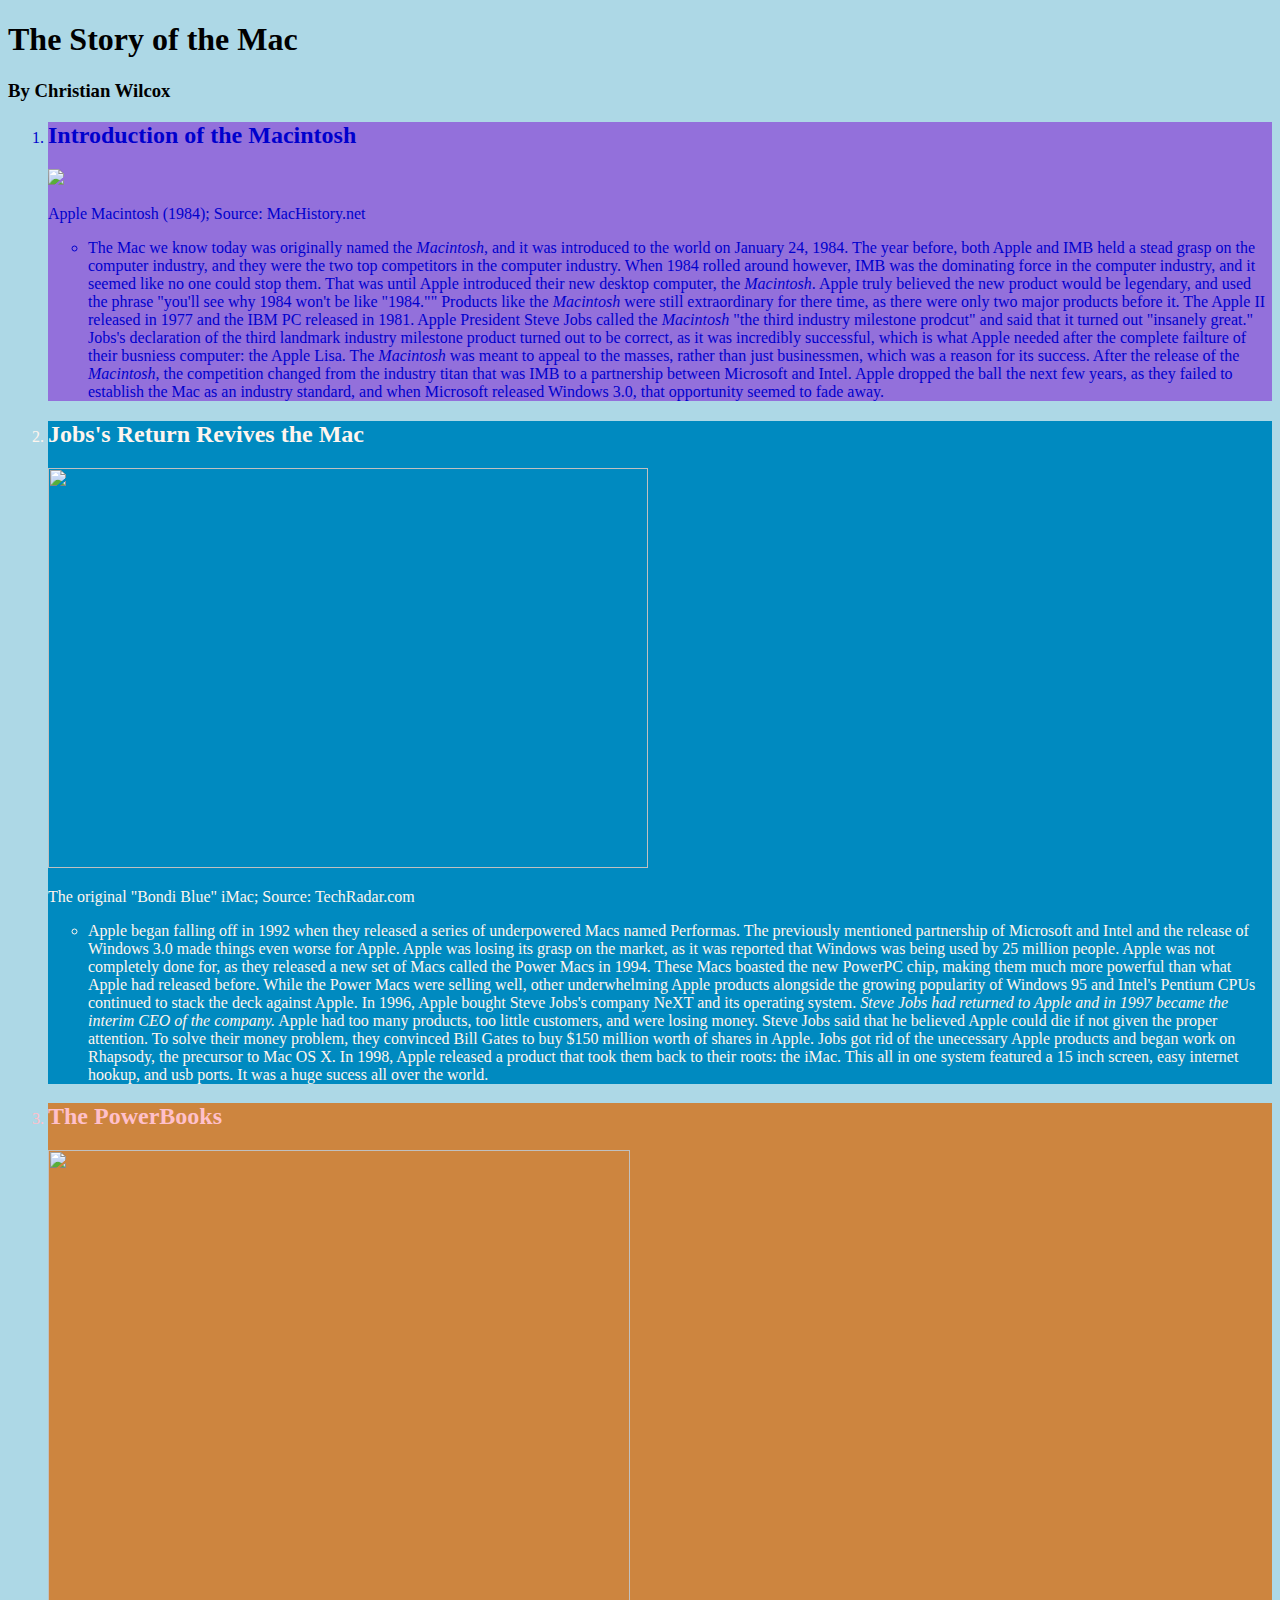
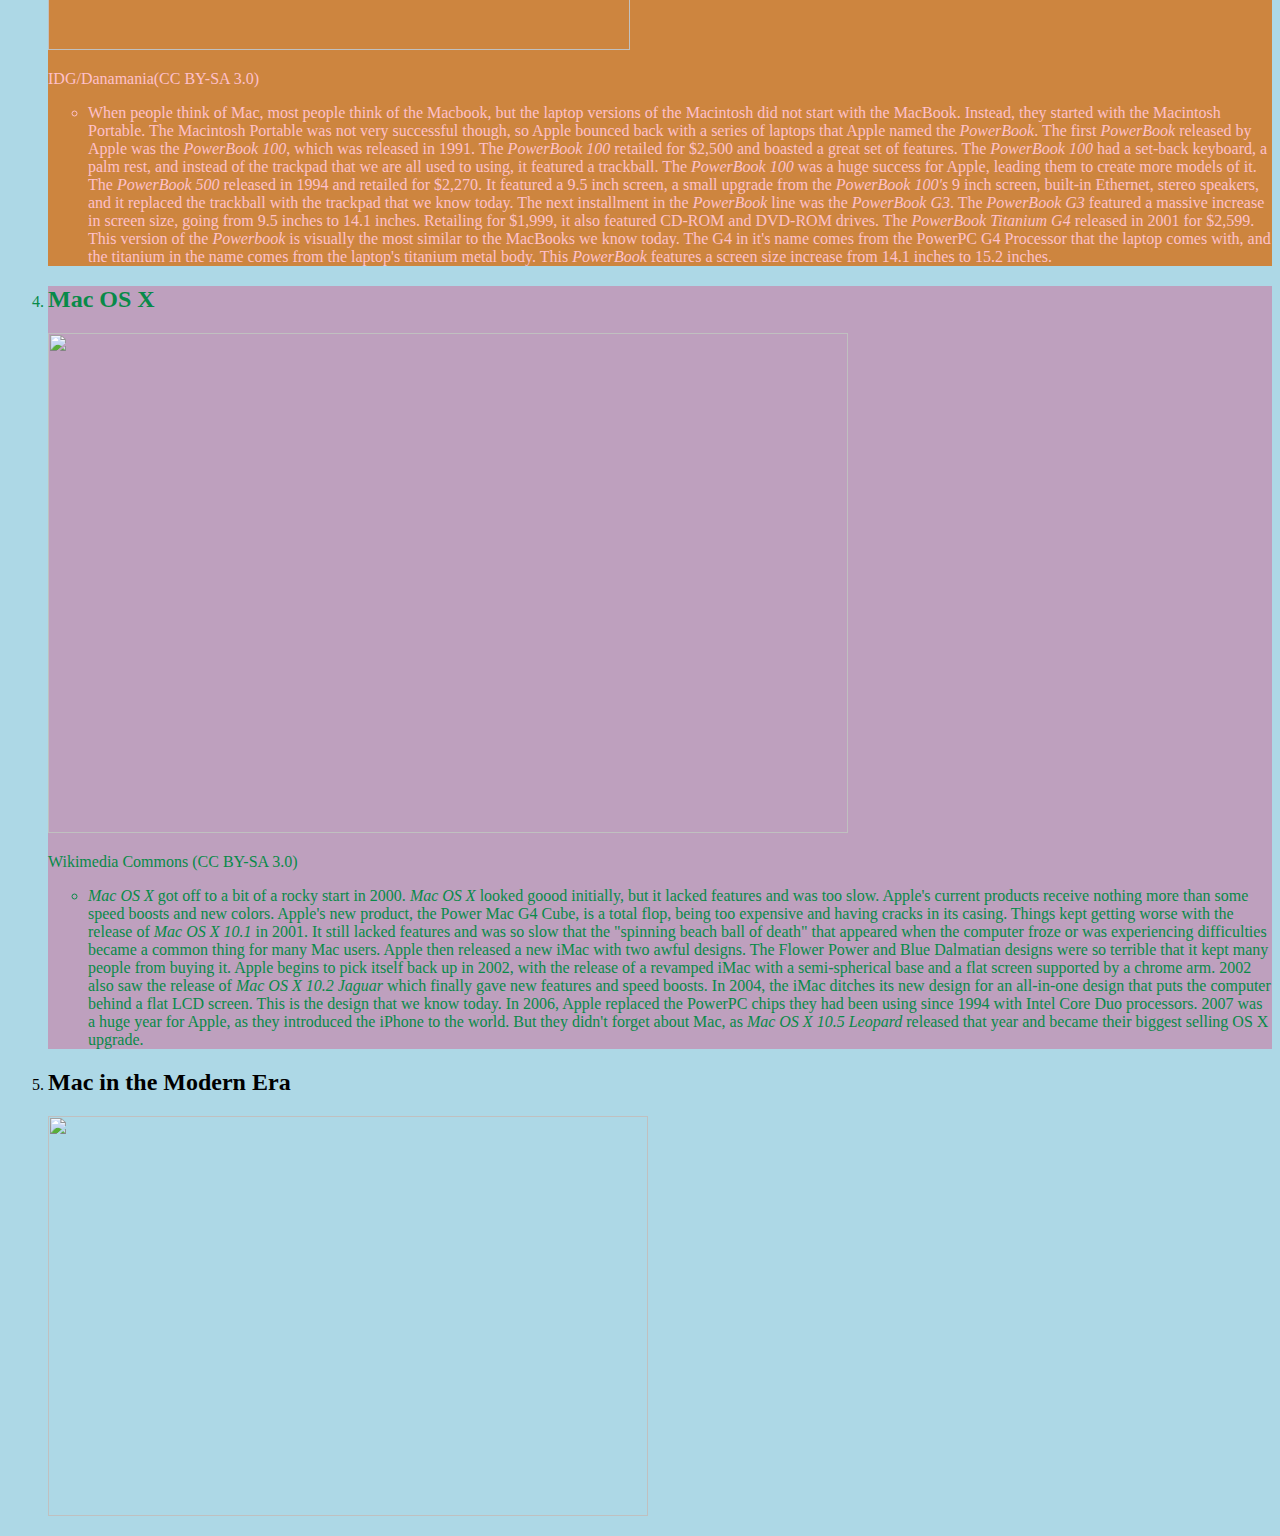
==== index.html @ 3318f7c2 "added h2 tag and image with hyperlink" ====
<!DOCTYPE html>
<html lang="en">

<head>
    <meta charset="UTF-8">
    <meta name="viewport" content="width=device-width, initial-scale=1.0">
    <title>The Story of the Mac</title>
    <style>
        body {
            background-color: lightblue;
        }

        #intro {
            color: mediumblue;
            background-color: mediumpurple;
        }

        #powerbook {
            color: pink;
            background-color: peru;
        }

        #revive {
            color: seashell;
            background-color: rgb(0, 138, 192);
        }

        #OS {
            color:rgb(8, 138, 73);
            background-color: rgb(190, 160, 190);
        }
    </style>
</head>

<body>
    <h1>The Story of the Mac</h1>
    <h3>By Christian Wilcox</h3>
    <ol>
        <li id="intro">
            <h2>Introduction of the Macintosh</h2>
            <a href="https://www.mac-history.net/top/2020-02-10/the-history-of-the-apple-macintosh">
                <img
                    src="https://cdn.shortpixel.ai/client/to_avif,q_lossy,ret_img,w_580/https://www.mac-history.net/wp-content/uploads/2011/01/retouchphoto_apple_macintosh_1984_high_res_clean1-580x386.jpg">
            </a>
            <p>Apple Macintosh (1984); Source: MacHistory.net</p>
            <ul>
                <li>The Mac we know today was originally named the <i>Macintosh</i>, and it was introduced to the world
                    on January 24, 1984. The year before, both Apple and IMB held a stead grasp on the computer
                    industry, and they were the two top competitors in the computer industry. When 1984 rolled around
                    however, IMB was the dominating force in the computer industry, and it seemed like no one could stop
                    them. That was until Apple introduced their new desktop computer, the <i>Macintosh</i>. Apple truly
                    believed the new product would be legendary, and used the phrase "you'll see why 1984 won't be like
                    "1984."" Products like the <i>Macintosh</i> were still extraordinary for there time, as there were
                    only two major products before it. The Apple II released in 1977 and the IBM PC released in 1981.
                    Apple President Steve Jobs called the <i>Macintosh</i> "the third industry milestone prodcut" and
                    said that it turned out "insanely great." Jobs's declaration of the third landmark industry
                    milestone product turned out to be correct, as it was incredibly successful, which is what Apple
                    needed after the complete failture of their busniess computer: the Apple Lisa. The <i>Macintosh</i>
                    was meant to appeal to the masses, rather than just businessmen, which was a reason for its success.
                    After the release of the <i>Macintosh</i>, the competition changed from the industry titan that was
                    IMB to a partnership between Microsoft and Intel. Apple dropped the ball the next few years, as they
                    failed to establish the Mac as an industry standard, and when Microsoft released Windows 3.0, that
                    opportunity seemed to fade away.</li>
            </ul>
        </li>
        <li id="revive">
            <h2>Jobs's Return Revives the Mac</h2>
            <a href="https://www.techradar.com/news/mac-in-time-35-years-of-apples-legendary-pc">
                <img src="https://cdn.mos.cms.futurecdn.net/5ab286d5d02fc5509d9a3ec2c31573cb-970-80.jpg.webp"
                    height="400px" width="600px">
            </a>
            <p>The original "Bondi Blue" iMac; Source: TechRadar.com</p>
            <ul>
                <li>Apple began falling off in 1992 when they released a series of underpowered Macs named Performas.
                    The previously mentioned partnership of Microsoft and Intel and the release of Windows 3.0 made
                    things even worse for Apple. Apple was losing its grasp on the market, as it was reported that
                    Windows was being used by 25 million people. Apple was not completely done for, as they released a
                    new set of Macs called the Power Macs in 1994. These Macs boasted the new PowerPC chip, making them
                    much more powerful than what Apple had released before. While the Power Macs were selling well,
                    other underwhelming Apple products alongside the growing popularity of Windows 95 and Intel's
                    Pentium CPUs continued to stack the deck against Apple. In 1996, Apple bought Steve Jobs's company
                    NeXT and its operating system. <i>Steve Jobs had returned to Apple and in 1997 became the interim
                    CEO of the company.</i> Apple had too many products, too little customers, and were losing
                    money. Steve Jobs said that he believed Apple could die if not given the proper attention. To solve
                    their money problem, they convinced Bill Gates to buy $150 million worth of shares in Apple. Jobs
                    got rid of the unecessary Apple products and began work on Rhapsody, the precursor to Mac OS X. In
                    1998, Apple released a product that took them back to their roots: the iMac. This all in one system
                    featured a 15 inch screen, easy internet hookup, and usb ports. It was a huge sucess all over the
                    world.</li>
            </ul>
        </li>
        <li id="powerbook">
            <h2>The PowerBooks</h2>
            <a href="https://www.computerworld.com/article/3157371/the-evolution-of-the-macbook.html#slide2">
                <img src="https://upload.wikimedia.org/wikipedia/commons/thumb/5/58/Powerbook_100_pose.jpg/649px-Powerbook_100_pose.jpg"
                    height="500px" width="582px">
            </a>
            <p>IDG/Danamania(CC BY-SA 3.0)</p>
            <ul>
                <li>When people think of Mac, most people think of the Macbook, but the laptop versions of the Macintosh
                    did not start with the MacBook. Instead, they started with the Macintosh Portable. The Macintosh
                    Portable was not very successful though, so Apple bounced back with a series of laptops that Apple
                    named the <i>PowerBook</i>. The first <i>PowerBook</i> released by Apple was the <i>PowerBook
                    100</i>, which was released in 1991. The <i>PowerBook 100</i> retailed for $2,500 and boasted a
                    great set of features. The <i>PowerBook 100</i> had a set-back keyboard, a palm rest, and instead of
                    the trackpad that we are all used to using, it featured a trackball. The <i>PowerBook 100</i> was a
                    huge success for Apple, leading them to create more models of it. The <i>PowerBook 500</i> released
                    in 1994 and retailed for $2,270. It featured a 9.5 inch screen, a small upgrade from the
                    <i>PowerBook 100's</i> 9 inch screen, built-in Ethernet, stereo speakers, and it replaced the
                    trackball with the trackpad that we know today. The next installment in the <i>PowerBook</i> line
                    was the <i>PowerBook G3</i>. The <i>PowerBook G3</i> featured a massive increase in screen size,
                    going from 9.5 inches to 14.1 inches. Retailing for $1,999, it also featured CD-ROM and DVD-ROM
                    drives. The <i>PowerBook Titanium G4</i> released in 2001 for $2,599. This version of the
                    <i>Powerbook</i> is visually the most similar to the MacBooks we know today. The G4 in it's name
                    comes from the PowerPC G4 Processor that the laptop comes with, and the titanium in the name comes
                    from the laptop's titanium metal body. This <i>PowerBook</i> features a screen size increase from
                    14.1 inches to 15.2 inches.</li>
            </ul>
        </li>
        <li id="OS">
            <h2>Mac OS X</h2>
            <a href="https://www.techradar.com/news/mac-in-time-35-years-of-apples-legendary-pc">
                <img src="https://upload.wikimedia.org/wikipedia/commons/0/01/IMac_G3_Flower_Power_and_Blue_Dalmatian.png" height="500px" width="800px">
            </a>
            <p>Wikimedia Commons (CC BY-SA 3.0)
            </p>
            <ul>
                <li><i>Mac OS X</i> got off to a bit of a rocky start in 2000. <i>Mac OS X</i> looked goood initially, but it lacked features and was too slow. Apple's current products receive nothing more than some speed boosts and new colors. Apple's new product, the Power Mac G4 Cube, is a total flop, being too expensive and having cracks in its casing. Things kept getting worse with the release of <i>Mac OS X 10.1</i> in 2001. It still lacked features and was so slow that the "spinning beach ball of death" that appeared when the computer froze or was experiencing difficulties became a common thing for many Mac users. Apple then released a new iMac with two awful designs. The Flower Power and Blue Dalmatian designs were so terrible that it kept many people from buying it. Apple begins to pick itself back up in 2002, with the release of a revamped iMac with a semi-spherical base and a flat screen supported by a chrome arm. 2002 also saw the release of <i>Mac OS X 10.2 Jaguar</i> which finally gave new features and speed boosts. In 2004, the iMac ditches its new design for an all-in-one design that puts the computer behind a flat LCD screen. This is the design that we know today. In 2006, Apple replaced the PowerPC chips they had been using since 1994 with Intel Core Duo processors. 2007 was a huge year for Apple, as they introduced the iPhone to the world. But they didn't forget about Mac, as <i>Mac OS X 10.5 Leopard</i> released that year and became their biggest selling OS X upgrade.</i></li>
            </ul>
        </li>
        <li>
            <h2>Mac in the Modern Era</h2>
            <a href="https://www.techradar.com/news/mac-in-time-35-years-of-apples-legendary-pc">
                <img src="https://cdn.mos.cms.futurecdn.net/2xJSZQvocgbsJcFNwvmgVM-970-80.jpg.webp" height="400px" width="600px">
            </a>
        </li>
    </ol>
</body>

</html>
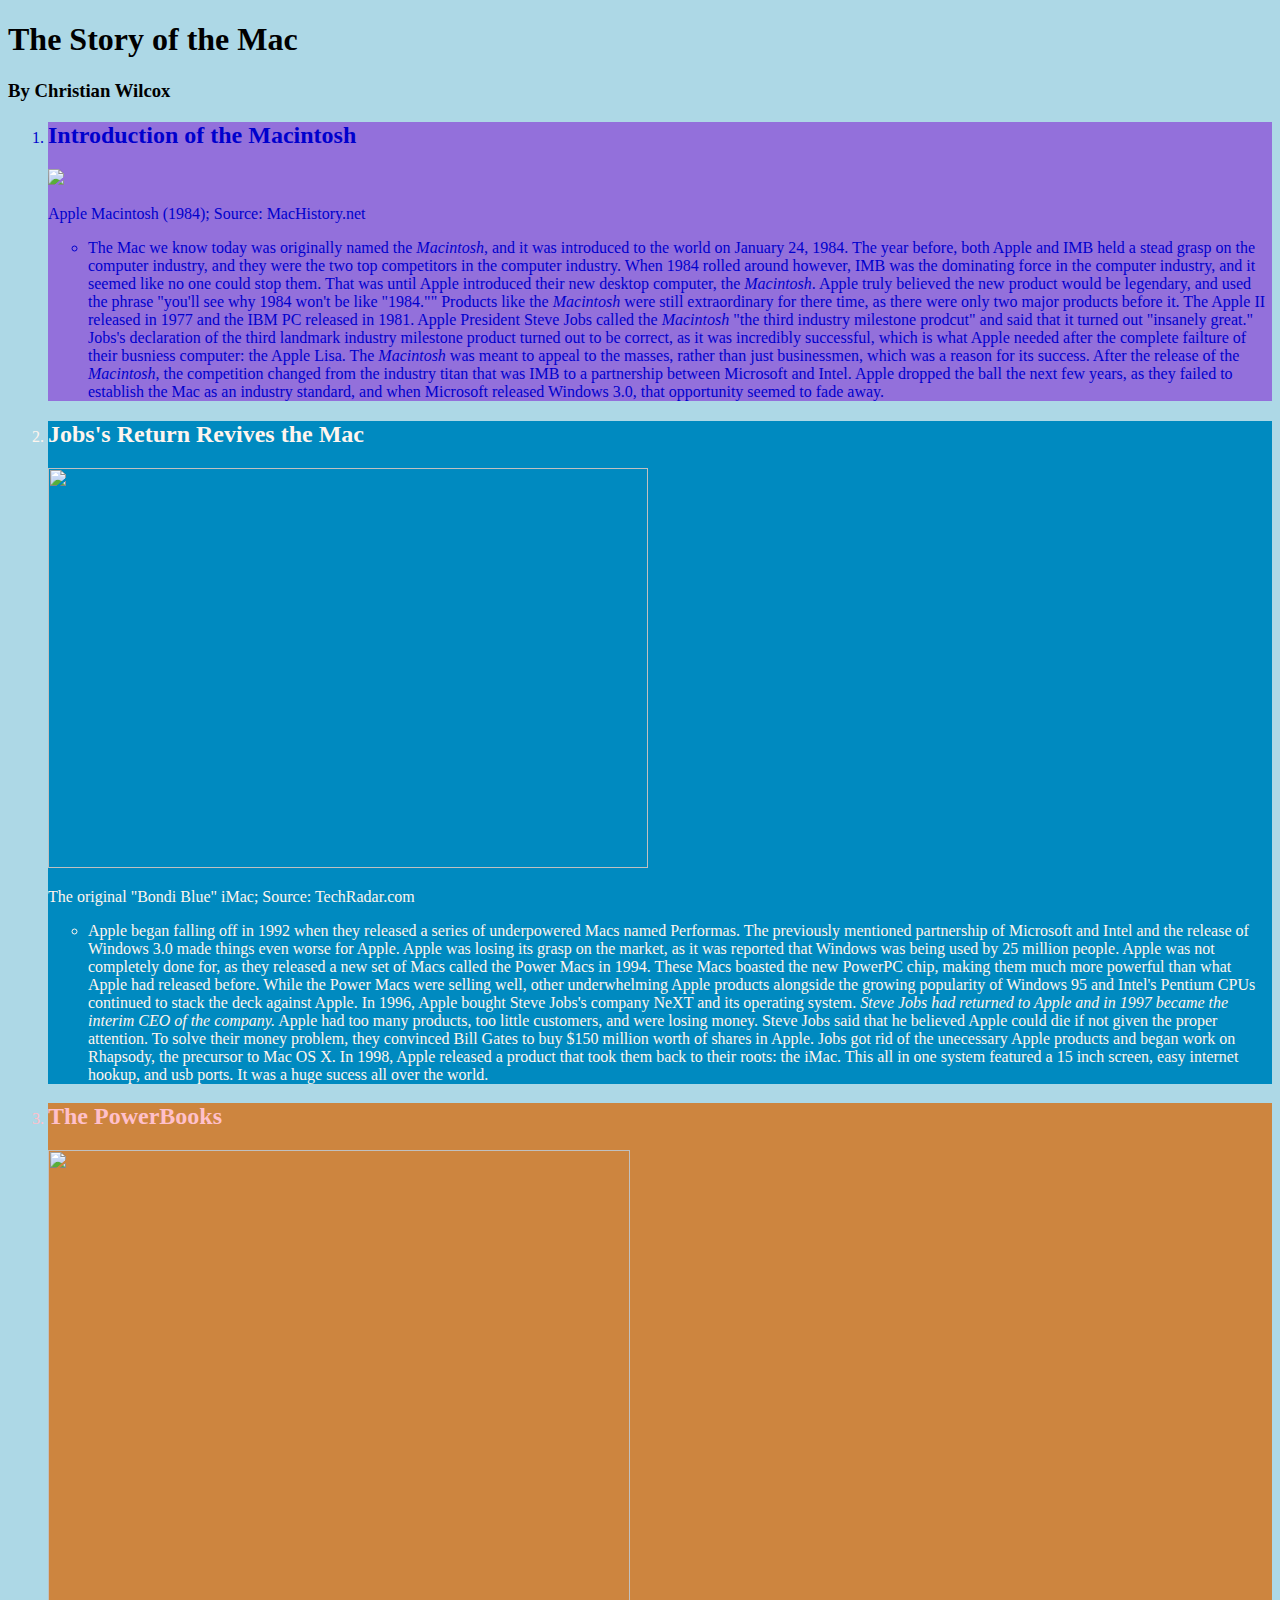
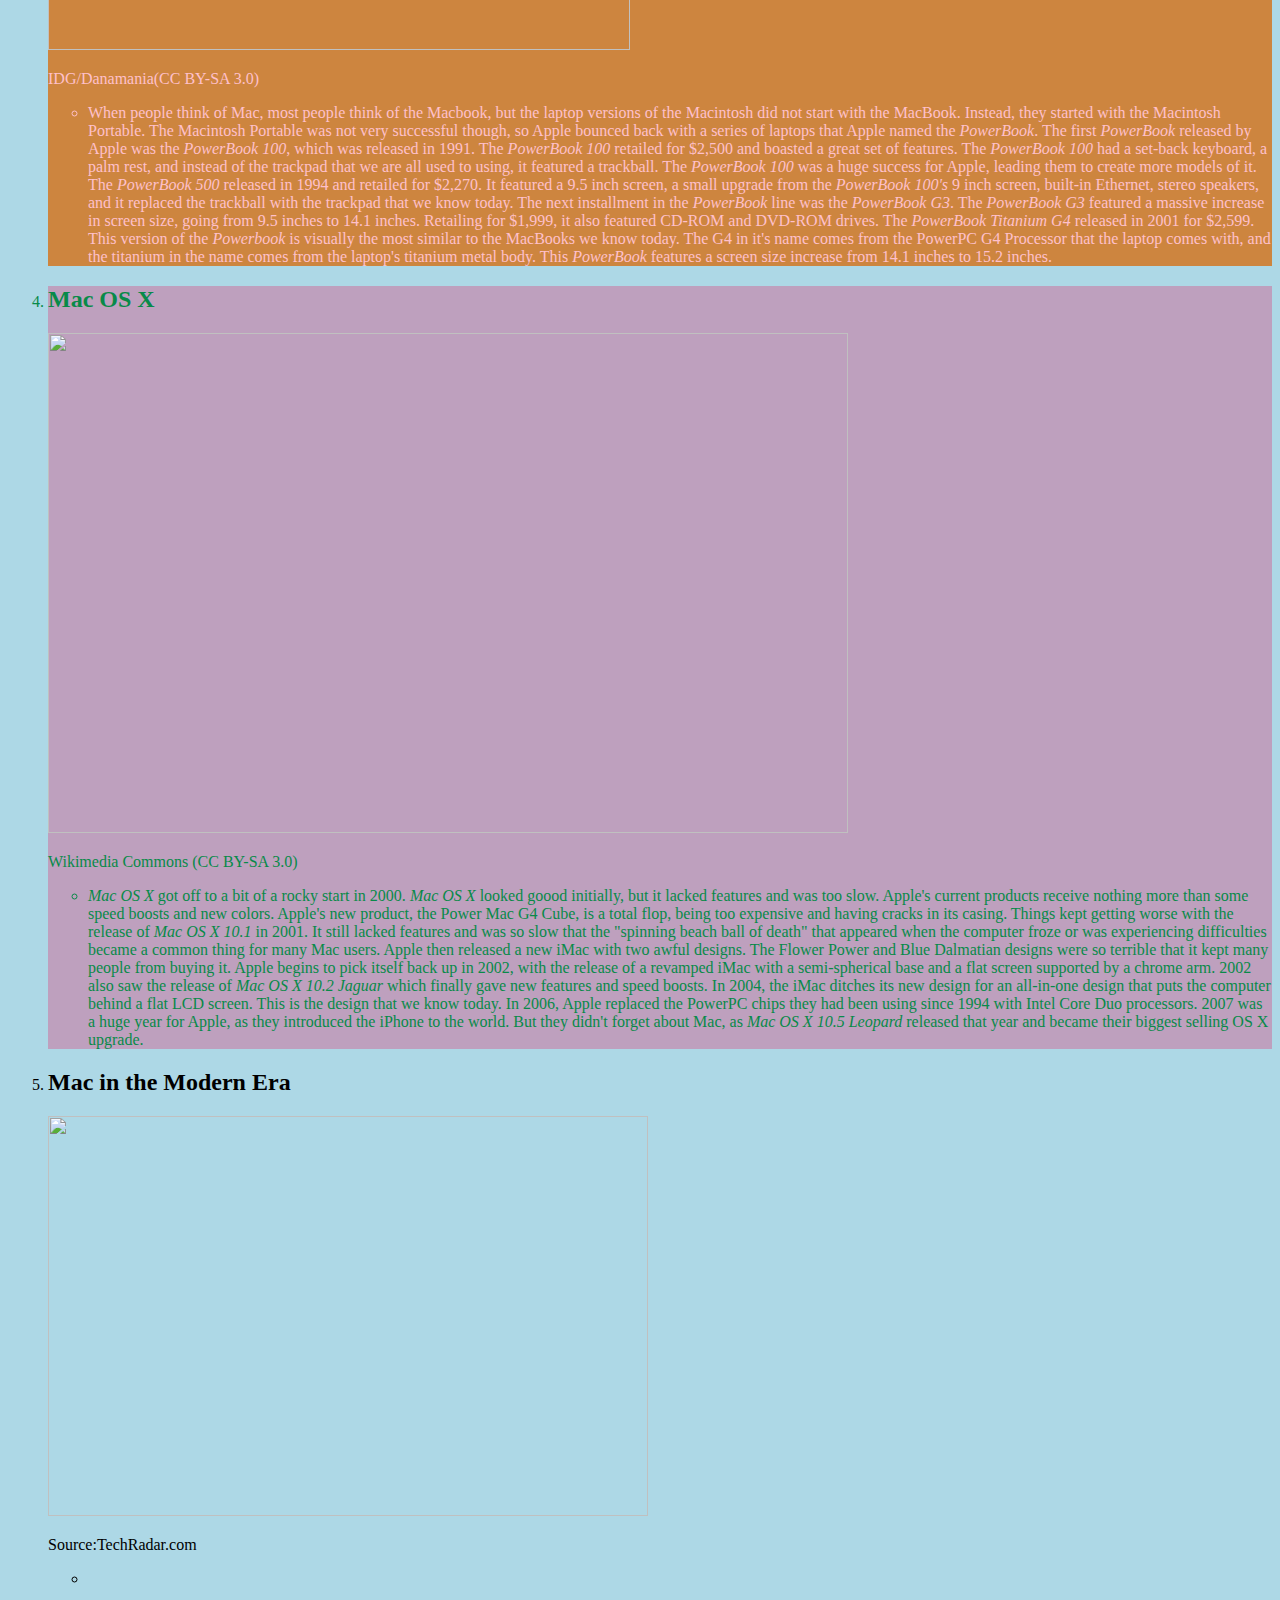
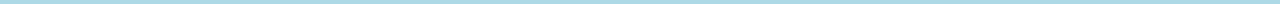
==== commit 43a6f615: "used beautify file" ====
--- a/index.html
+++ b/index.html
@@ -26,7 +26,7 @@
         }
 
         #OS {
-            color:rgb(8, 138, 73);
+            color: rgb(8, 138, 73);
             background-color: rgb(190, 160, 190);
         }
     </style>
@@ -120,19 +120,40 @@
         <li id="OS">
             <h2>Mac OS X</h2>
             <a href="https://www.techradar.com/news/mac-in-time-35-years-of-apples-legendary-pc">
-                <img src="https://upload.wikimedia.org/wikipedia/commons/0/01/IMac_G3_Flower_Power_and_Blue_Dalmatian.png" height="500px" width="800px">
+                <img src="https://upload.wikimedia.org/wikipedia/commons/0/01/IMac_G3_Flower_Power_and_Blue_Dalmatian.png"
+                    height="500px" width="800px">
             </a>
             <p>Wikimedia Commons (CC BY-SA 3.0)
             </p>
             <ul>
-                <li><i>Mac OS X</i> got off to a bit of a rocky start in 2000. <i>Mac OS X</i> looked goood initially, but it lacked features and was too slow. Apple's current products receive nothing more than some speed boosts and new colors. Apple's new product, the Power Mac G4 Cube, is a total flop, being too expensive and having cracks in its casing. Things kept getting worse with the release of <i>Mac OS X 10.1</i> in 2001. It still lacked features and was so slow that the "spinning beach ball of death" that appeared when the computer froze or was experiencing difficulties became a common thing for many Mac users. Apple then released a new iMac with two awful designs. The Flower Power and Blue Dalmatian designs were so terrible that it kept many people from buying it. Apple begins to pick itself back up in 2002, with the release of a revamped iMac with a semi-spherical base and a flat screen supported by a chrome arm. 2002 also saw the release of <i>Mac OS X 10.2 Jaguar</i> which finally gave new features and speed boosts. In 2004, the iMac ditches its new design for an all-in-one design that puts the computer behind a flat LCD screen. This is the design that we know today. In 2006, Apple replaced the PowerPC chips they had been using since 1994 with Intel Core Duo processors. 2007 was a huge year for Apple, as they introduced the iPhone to the world. But they didn't forget about Mac, as <i>Mac OS X 10.5 Leopard</i> released that year and became their biggest selling OS X upgrade.</i></li>
+                <li><i>Mac OS X</i> got off to a bit of a rocky start in 2000. <i>Mac OS X</i> looked goood initially,
+                    but it lacked features and was too slow. Apple's current products receive nothing more than some
+                    speed boosts and new colors. Apple's new product, the Power Mac G4 Cube, is a total flop, being too
+                    expensive and having cracks in its casing. Things kept getting worse with the release of <i>Mac OS X
+                    10.1</i> in 2001. It still lacked features and was so slow that the "spinning beach ball of
+                    death" that appeared when the computer froze or was experiencing difficulties became a common thing
+                    for many Mac users. Apple then released a new iMac with two awful designs. The Flower Power and Blue
+                    Dalmatian designs were so terrible that it kept many people from buying it. Apple begins to pick
+                    itself back up in 2002, with the release of a revamped iMac with a semi-spherical base and a flat
+                    screen supported by a chrome arm. 2002 also saw the release of <i>Mac OS X 10.2 Jaguar</i> which
+                    finally gave new features and speed boosts. In 2004, the iMac ditches its new design for an
+                    all-in-one design that puts the computer behind a flat LCD screen. This is the design that we know
+                    today. In 2006, Apple replaced the PowerPC chips they had been using since 1994 with Intel Core Duo
+                    processors. 2007 was a huge year for Apple, as they introduced the iPhone to the world. But they
+                    didn't forget about Mac, as <i>Mac OS X 10.5 Leopard</i> released that year and became their biggest
+                    selling OS X upgrade.</i></li>
             </ul>
         </li>
         <li>
             <h2>Mac in the Modern Era</h2>
             <a href="https://www.techradar.com/news/mac-in-time-35-years-of-apples-legendary-pc">
-                <img src="https://cdn.mos.cms.futurecdn.net/2xJSZQvocgbsJcFNwvmgVM-970-80.jpg.webp" height="400px" width="600px">
+                <img src="https://cdn.mos.cms.futurecdn.net/2xJSZQvocgbsJcFNwvmgVM-970-80.jpg.webp" height="400px"
+                    width="600px">
             </a>
+            <p>Source:TechRadar.com</p>
+            <ul>
+                <li></li>
+            </ul>
         </li>
     </ol>
 </body>
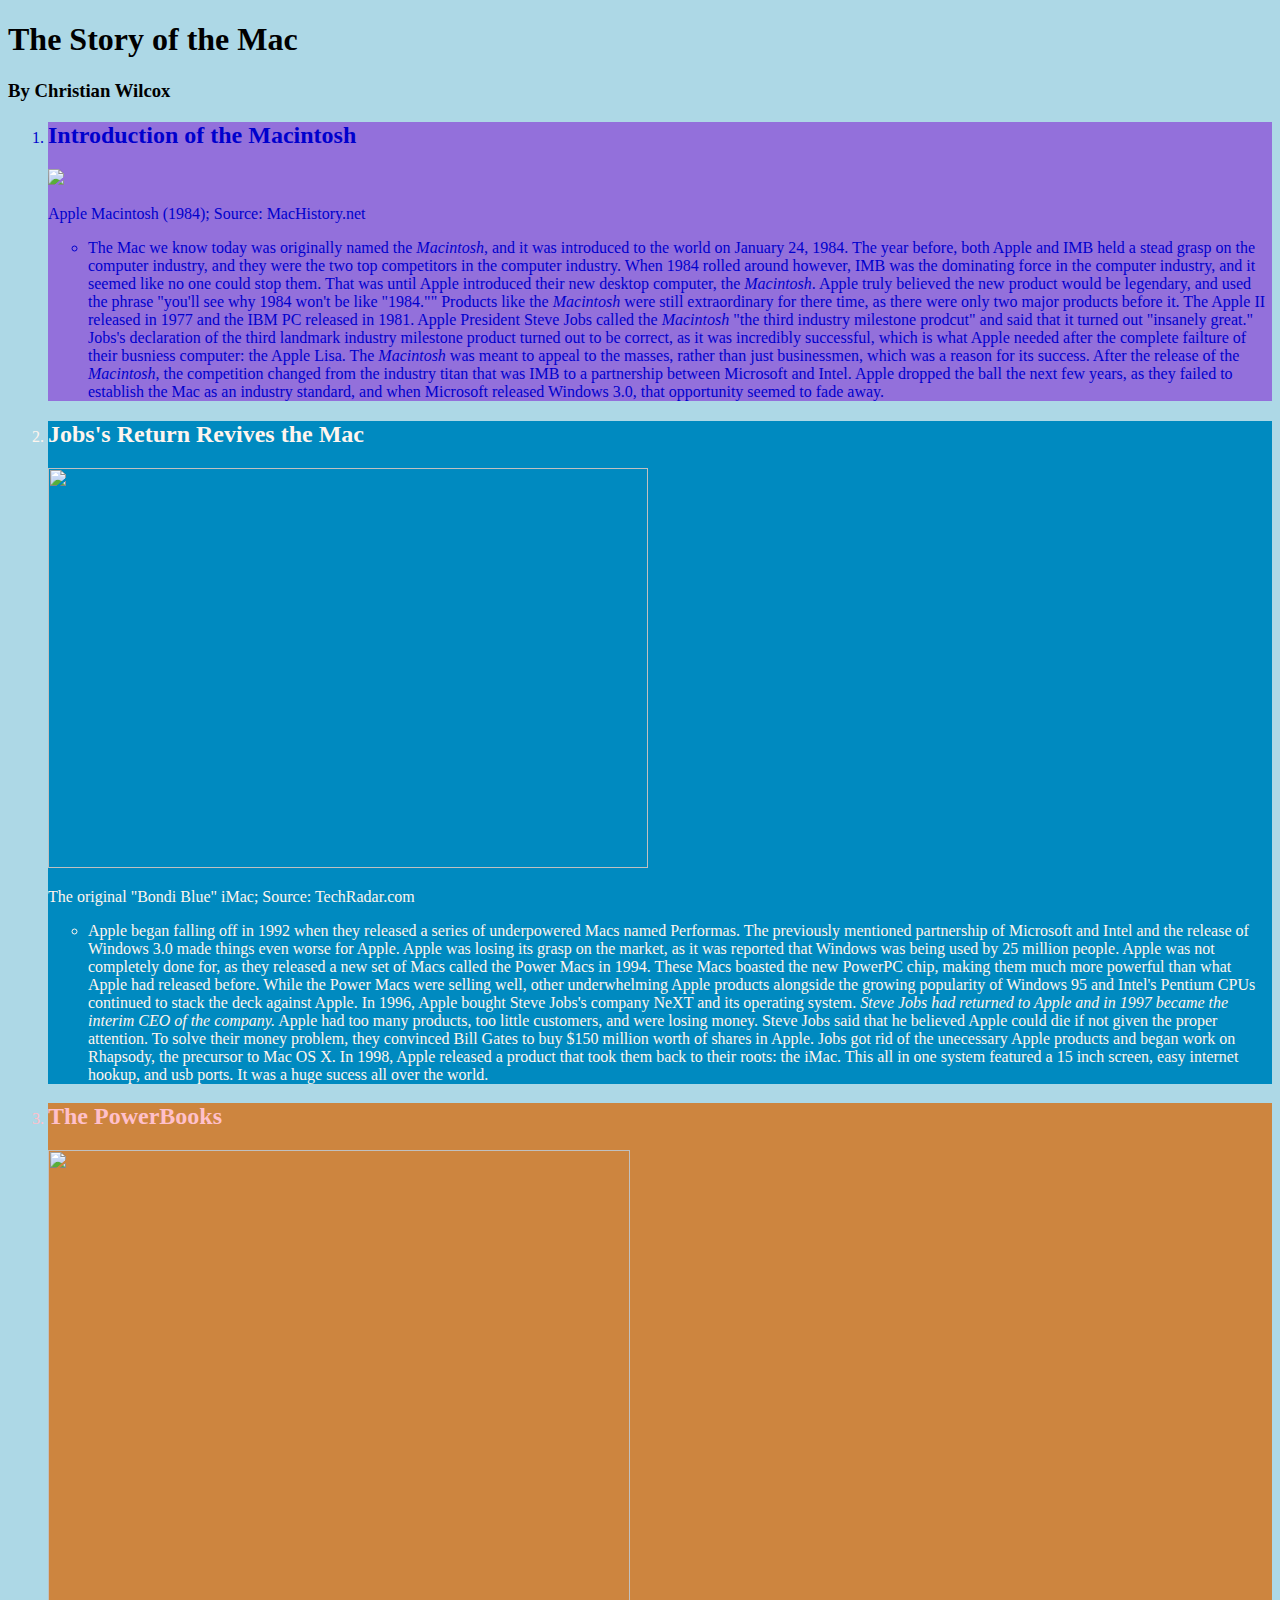
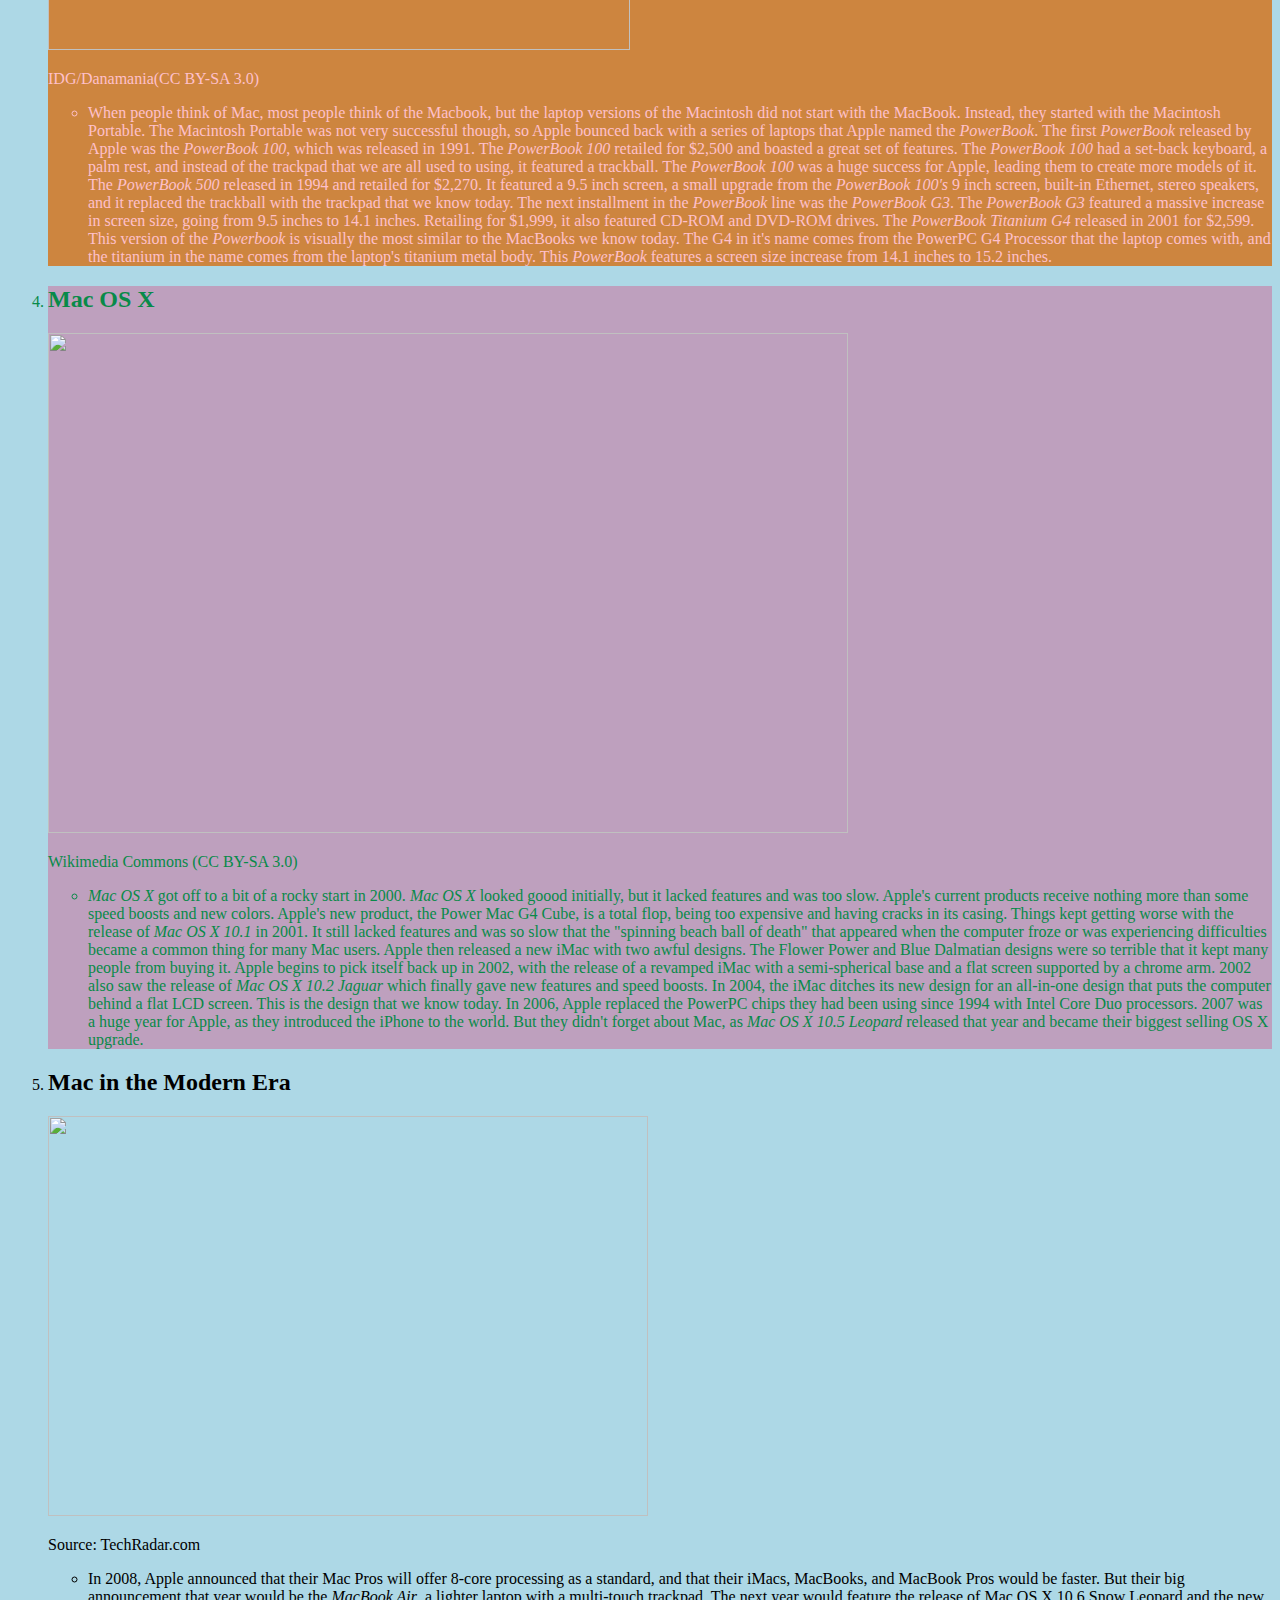
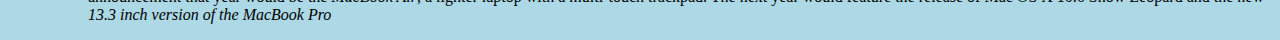
==== commit c60ff12a: "added paragraph" ====
--- a/index.html
+++ b/index.html
@@ -150,9 +150,9 @@
                 <img src="https://cdn.mos.cms.futurecdn.net/2xJSZQvocgbsJcFNwvmgVM-970-80.jpg.webp" height="400px"
                     width="600px">
             </a>
-            <p>Source:TechRadar.com</p>
+            <p>Source: TechRadar.com</p>
             <ul>
-                <li></li>
+                <li>In 2008, Apple announced that their Mac Pros will offer 8-core processing as a standard, and that their iMacs, MacBooks, and MacBook Pros would be faster. But their big announcement that year would be the <i>MacBook Air</i>, a lighter laptop with a multi-touch trackpad. The next year would feature the release of Mac OS X 10.6 Snow Leopard and the new <i>13.3 inch version of the MacBook Pro</i></li>
             </ul>
         </li>
     </ol>
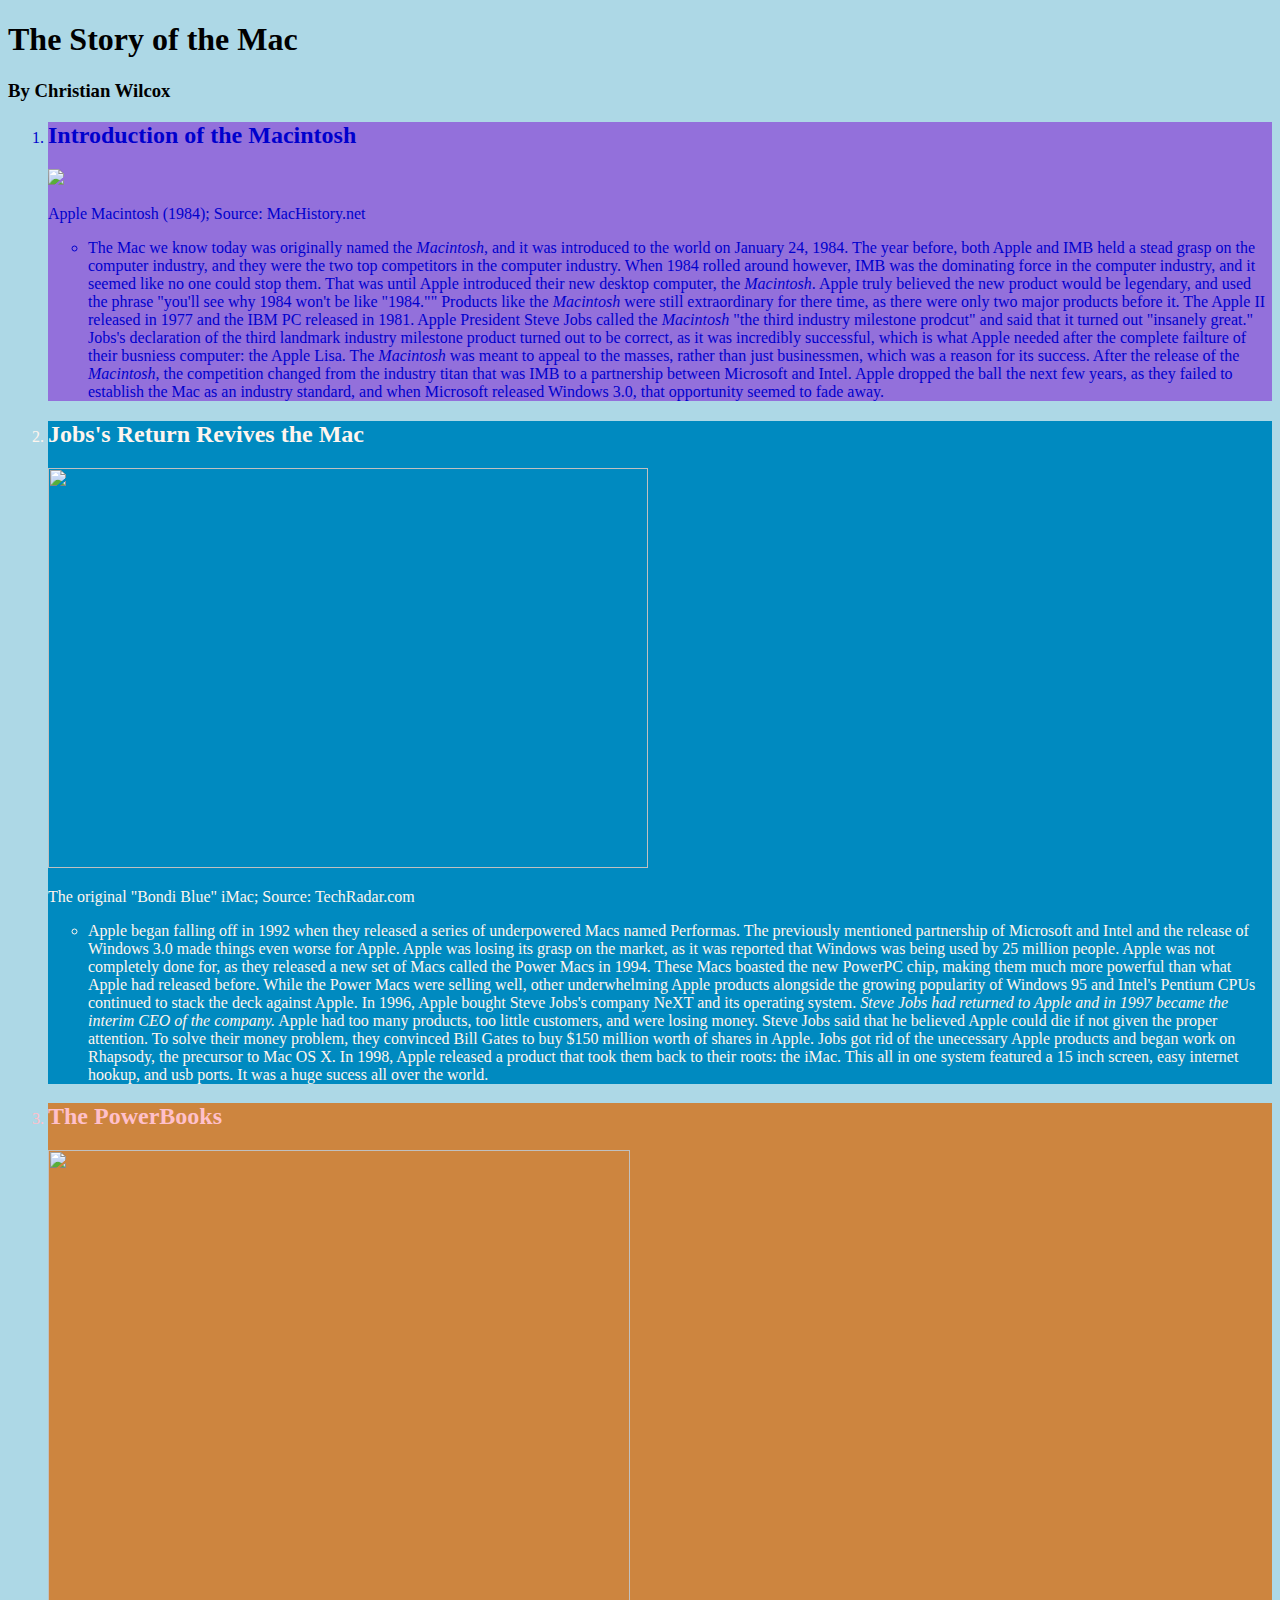
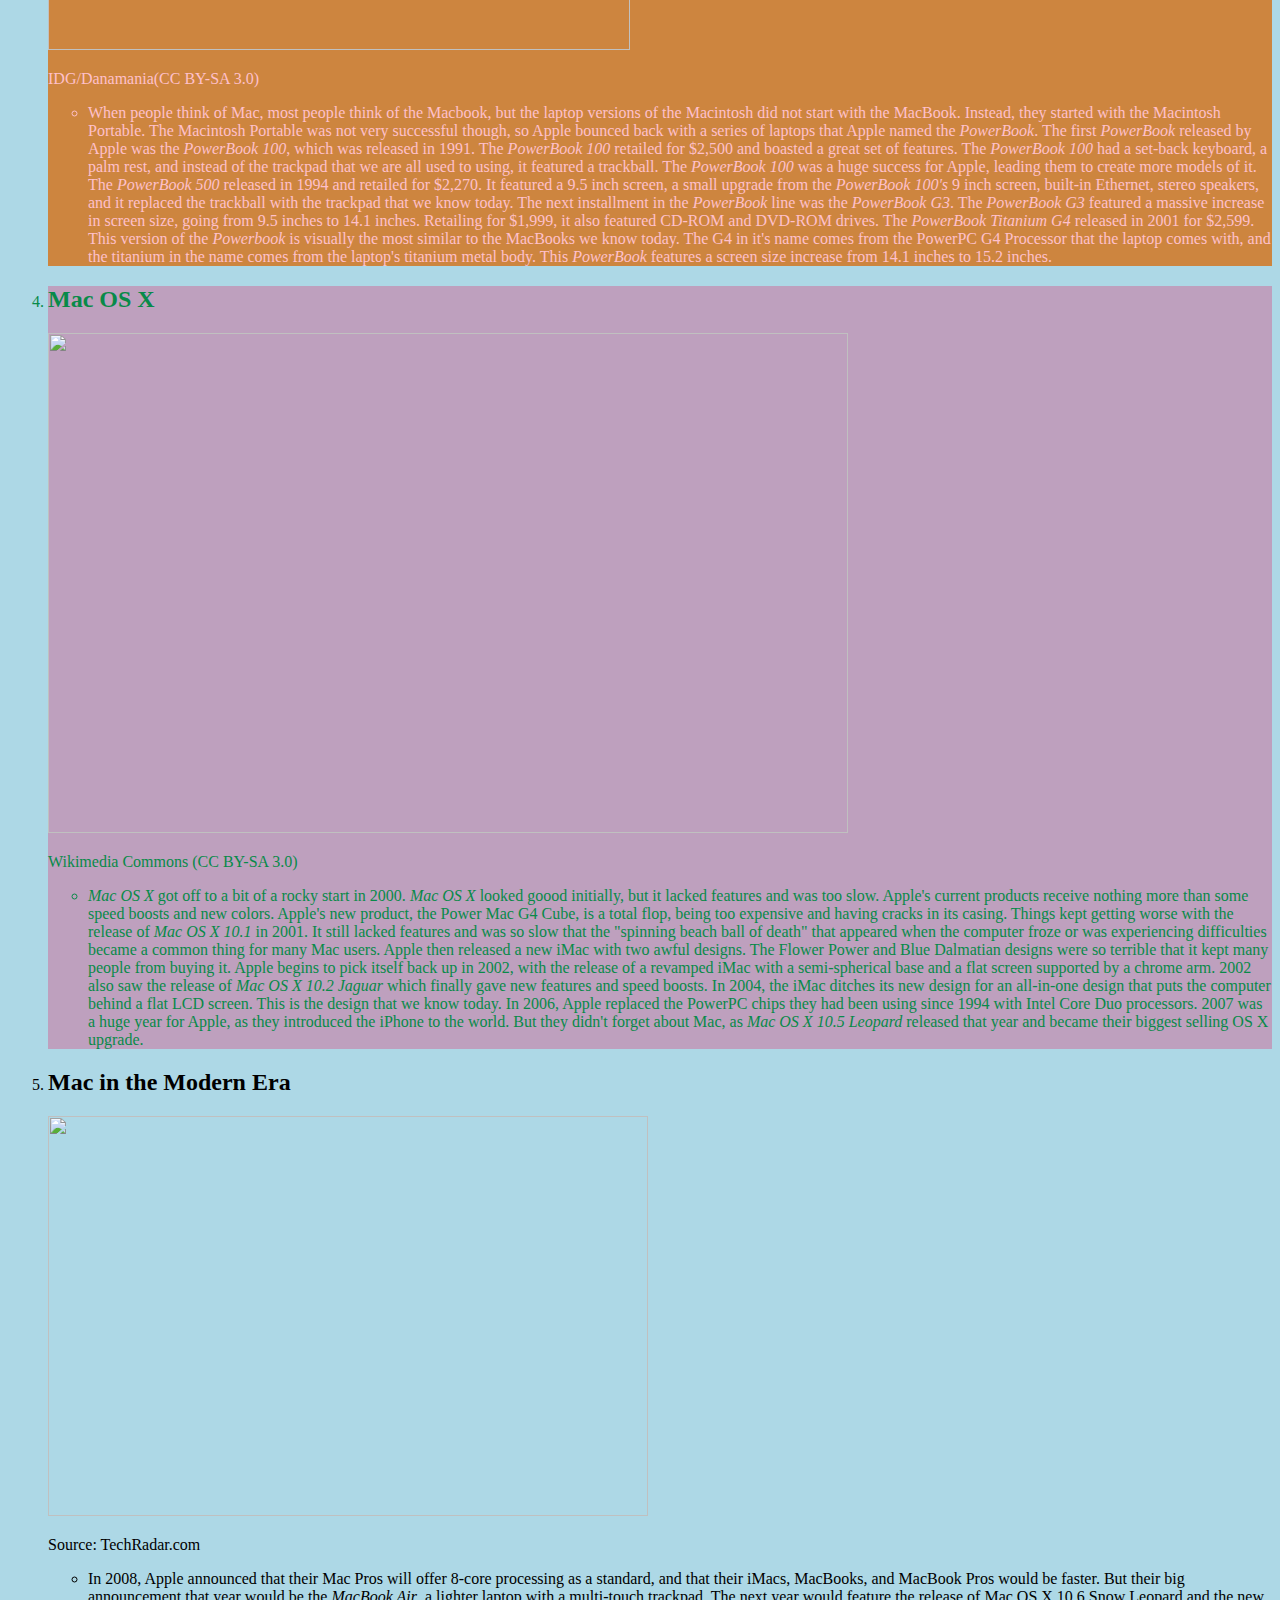
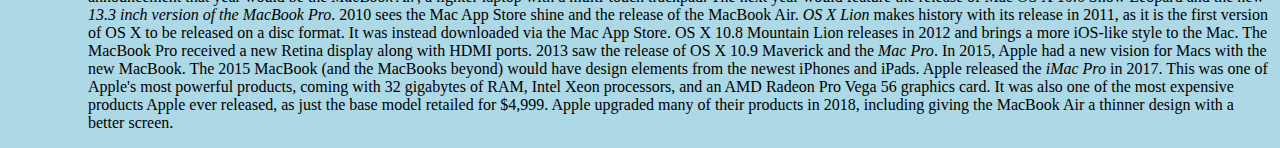
==== commit 6a894243: "finished paragraph" ====
--- a/index.html
+++ b/index.html
@@ -152,7 +152,7 @@
             </a>
             <p>Source: TechRadar.com</p>
             <ul>
-                <li>In 2008, Apple announced that their Mac Pros will offer 8-core processing as a standard, and that their iMacs, MacBooks, and MacBook Pros would be faster. But their big announcement that year would be the <i>MacBook Air</i>, a lighter laptop with a multi-touch trackpad. The next year would feature the release of Mac OS X 10.6 Snow Leopard and the new <i>13.3 inch version of the MacBook Pro</i></li>
+                <li>In 2008, Apple announced that their Mac Pros will offer 8-core processing as a standard, and that their iMacs, MacBooks, and MacBook Pros would be faster. But their big announcement that year would be the <i>MacBook Air</i>, a lighter laptop with a multi-touch trackpad. The next year would feature the release of Mac OS X 10.6 Snow Leopard and the new <i>13.3 inch version of the MacBook Pro</i>. 2010 sees the Mac App Store shine and the release of the MacBook Air. <i>OS X Lion</i> makes history with its release in 2011, as it is the first version of OS X to be released on a disc format. It was instead downloaded via the Mac App Store. OS X 10.8 Mountain Lion releases in 2012 and brings a more iOS-like style to the Mac. The MacBook Pro received a new Retina display along with HDMI ports. 2013 saw the release of OS X 10.9 Maverick and the <i>Mac Pro</i>. In 2015, Apple had a new vision for Macs with the new MacBook. The 2015 MacBook (and the MacBooks beyond) would have design elements from the newest iPhones and iPads. Apple released the <i>iMac Pro</i> in 2017. This was one of Apple's most powerful products, coming with 32 gigabytes of RAM, Intel Xeon processors, and an AMD Radeon Pro Vega 56 graphics card. It was also one of the most expensive products Apple ever released, as just the base model retailed for $4,999. Apple upgraded many of their products in 2018, including giving the MacBook Air a thinner design with a better screen.</li>
             </ul>
         </li>
     </ol>
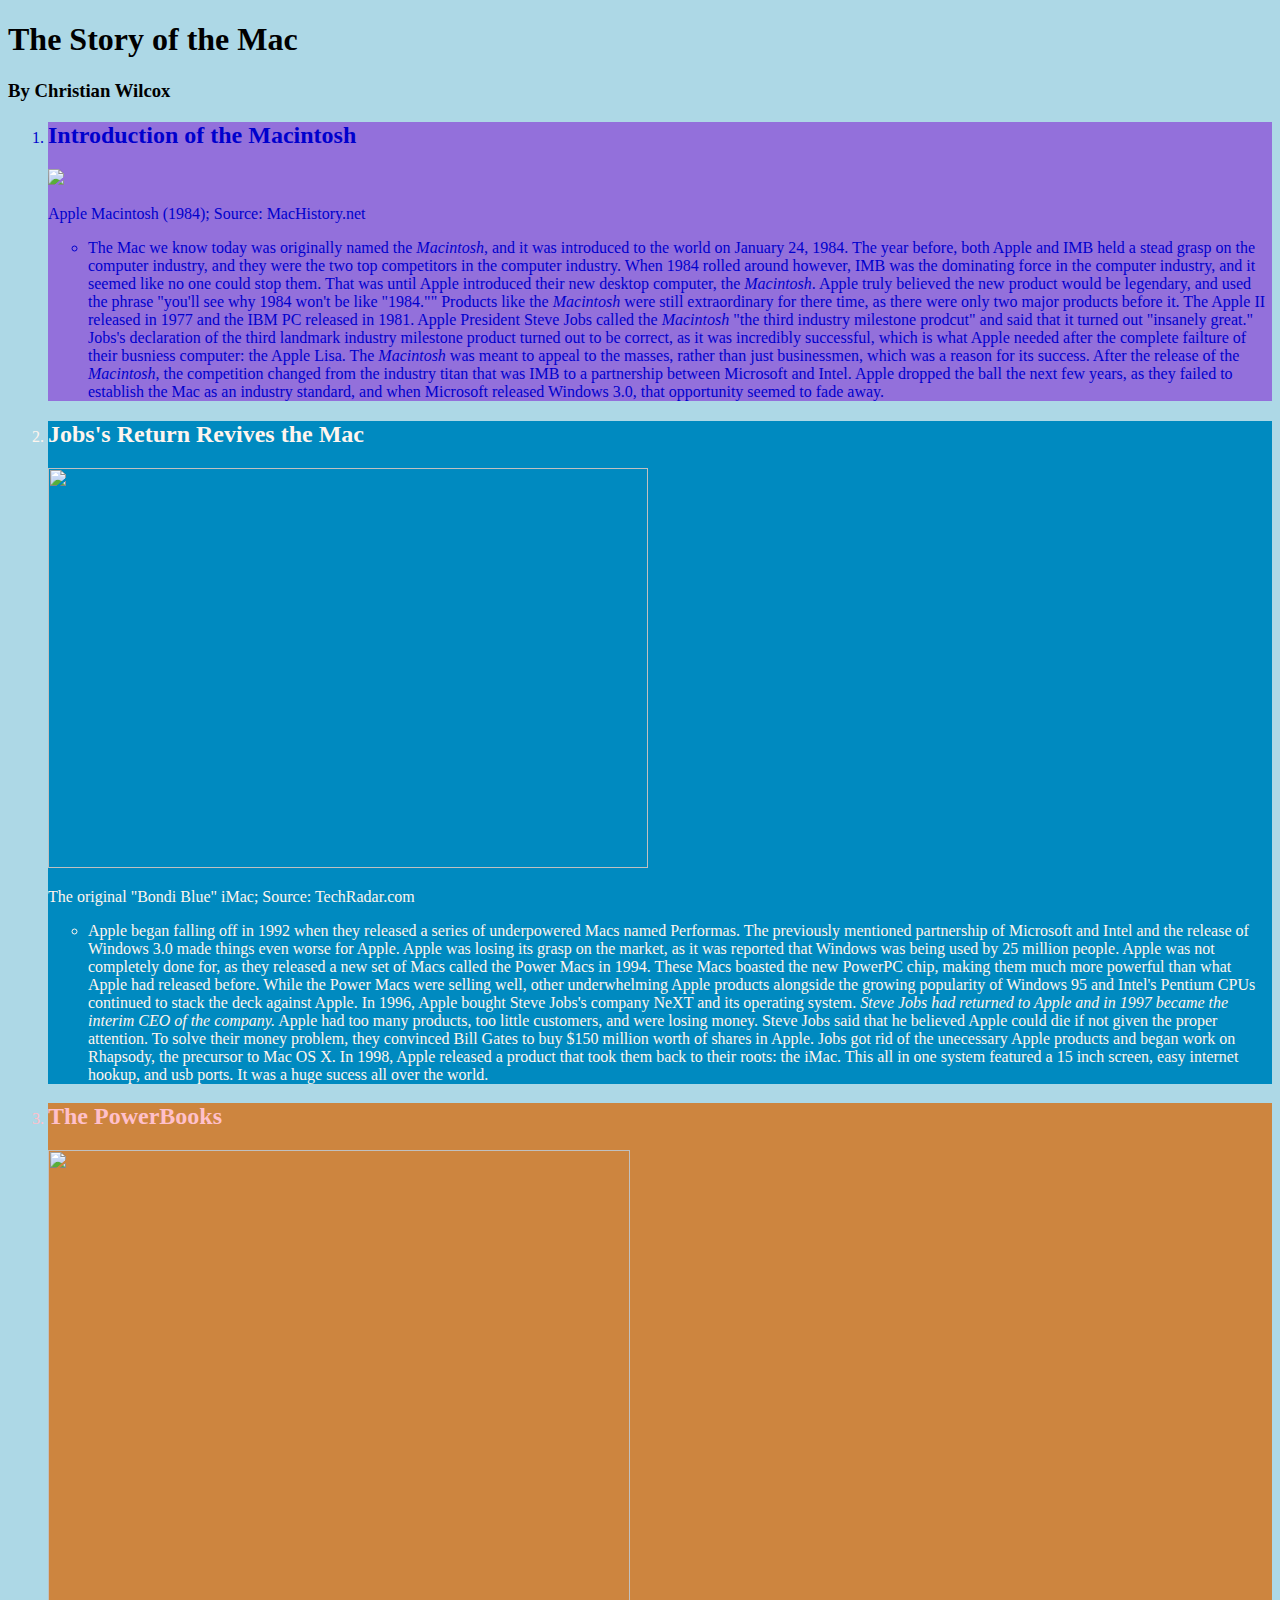
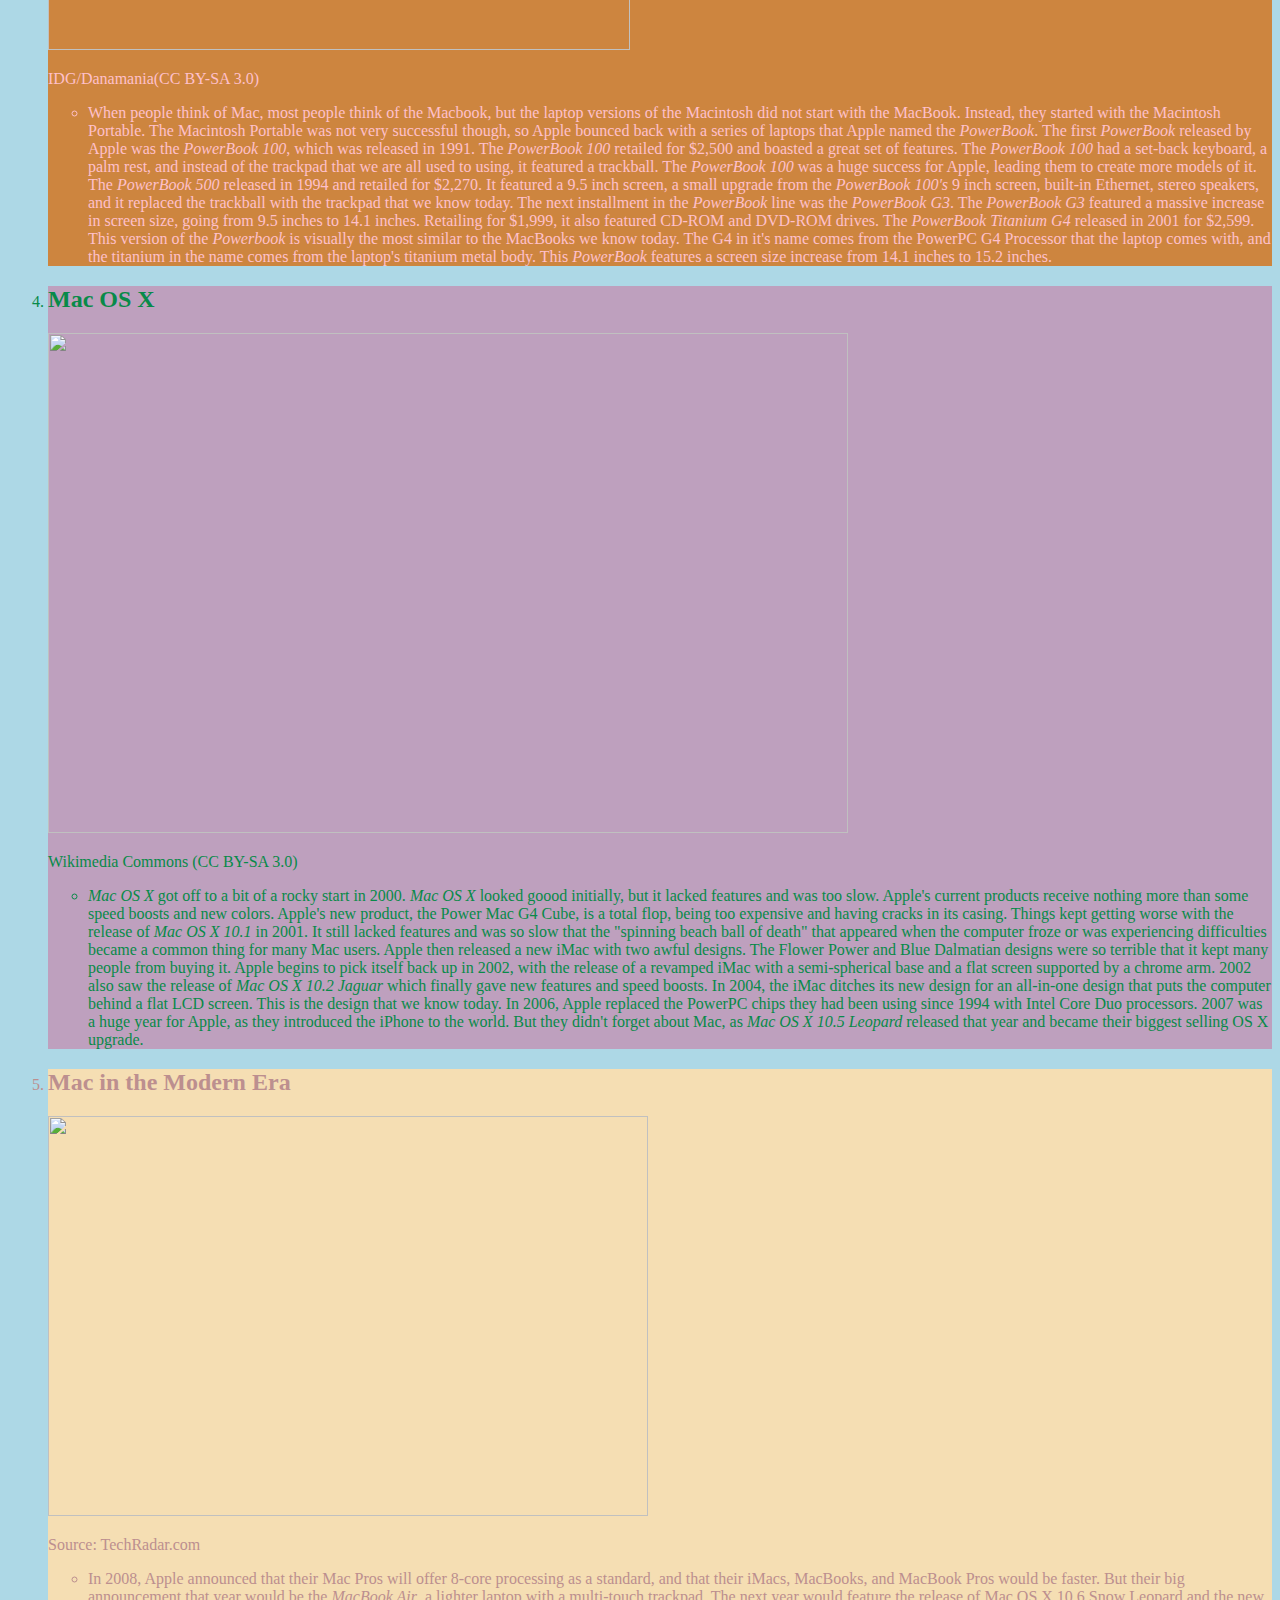
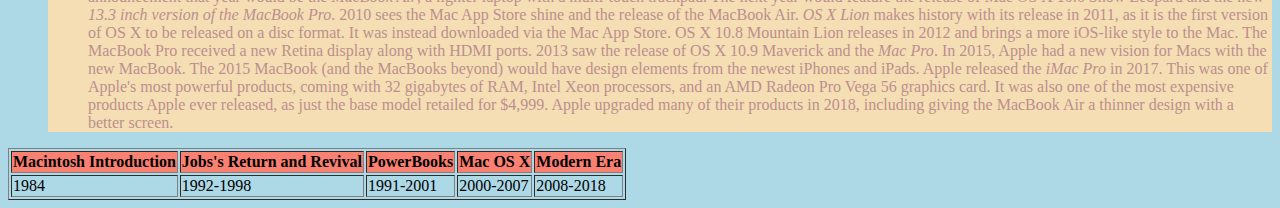
==== commit 08294de5: "added table and used beautify file" ====
--- a/index.html
+++ b/index.html
@@ -28,6 +28,15 @@
         #OS {
             color: rgb(8, 138, 73);
             background-color: rgb(190, 160, 190);
+        }
+
+        #modern {
+            color: rosybrown;
+            background-color: wheat;
+        }
+
+        th {
+            background-color: salmon;
         }
     </style>
 </head>
@@ -80,7 +89,7 @@
                     other underwhelming Apple products alongside the growing popularity of Windows 95 and Intel's
                     Pentium CPUs continued to stack the deck against Apple. In 1996, Apple bought Steve Jobs's company
                     NeXT and its operating system. <i>Steve Jobs had returned to Apple and in 1997 became the interim
-                    CEO of the company.</i> Apple had too many products, too little customers, and were losing
+                        CEO of the company.</i> Apple had too many products, too little customers, and were losing
                     money. Steve Jobs said that he believed Apple could die if not given the proper attention. To solve
                     their money problem, they convinced Bill Gates to buy $150 million worth of shares in Apple. Jobs
                     got rid of the unecessary Apple products and began work on Rhapsody, the precursor to Mac OS X. In
@@ -101,7 +110,7 @@
                     did not start with the MacBook. Instead, they started with the Macintosh Portable. The Macintosh
                     Portable was not very successful though, so Apple bounced back with a series of laptops that Apple
                     named the <i>PowerBook</i>. The first <i>PowerBook</i> released by Apple was the <i>PowerBook
-                    100</i>, which was released in 1991. The <i>PowerBook 100</i> retailed for $2,500 and boasted a
+                        100</i>, which was released in 1991. The <i>PowerBook 100</i> retailed for $2,500 and boasted a
                     great set of features. The <i>PowerBook 100</i> had a set-back keyboard, a palm rest, and instead of
                     the trackpad that we are all used to using, it featured a trackball. The <i>PowerBook 100</i> was a
                     huge success for Apple, leading them to create more models of it. The <i>PowerBook 500</i> released
@@ -130,7 +139,7 @@
                     but it lacked features and was too slow. Apple's current products receive nothing more than some
                     speed boosts and new colors. Apple's new product, the Power Mac G4 Cube, is a total flop, being too
                     expensive and having cracks in its casing. Things kept getting worse with the release of <i>Mac OS X
-                    10.1</i> in 2001. It still lacked features and was so slow that the "spinning beach ball of
+                        10.1</i> in 2001. It still lacked features and was so slow that the "spinning beach ball of
                     death" that appeared when the computer froze or was experiencing difficulties became a common thing
                     for many Mac users. Apple then released a new iMac with two awful designs. The Flower Power and Blue
                     Dalmatian designs were so terrible that it kept many people from buying it. Apple begins to pick
@@ -144,7 +153,7 @@
                     selling OS X upgrade.</i></li>
             </ul>
         </li>
-        <li>
+        <li id="modern">
             <h2>Mac in the Modern Era</h2>
             <a href="https://www.techradar.com/news/mac-in-time-35-years-of-apples-legendary-pc">
                 <img src="https://cdn.mos.cms.futurecdn.net/2xJSZQvocgbsJcFNwvmgVM-970-80.jpg.webp" height="400px"
@@ -152,10 +161,40 @@
             </a>
             <p>Source: TechRadar.com</p>
             <ul>
-                <li>In 2008, Apple announced that their Mac Pros will offer 8-core processing as a standard, and that their iMacs, MacBooks, and MacBook Pros would be faster. But their big announcement that year would be the <i>MacBook Air</i>, a lighter laptop with a multi-touch trackpad. The next year would feature the release of Mac OS X 10.6 Snow Leopard and the new <i>13.3 inch version of the MacBook Pro</i>. 2010 sees the Mac App Store shine and the release of the MacBook Air. <i>OS X Lion</i> makes history with its release in 2011, as it is the first version of OS X to be released on a disc format. It was instead downloaded via the Mac App Store. OS X 10.8 Mountain Lion releases in 2012 and brings a more iOS-like style to the Mac. The MacBook Pro received a new Retina display along with HDMI ports. 2013 saw the release of OS X 10.9 Maverick and the <i>Mac Pro</i>. In 2015, Apple had a new vision for Macs with the new MacBook. The 2015 MacBook (and the MacBooks beyond) would have design elements from the newest iPhones and iPads. Apple released the <i>iMac Pro</i> in 2017. This was one of Apple's most powerful products, coming with 32 gigabytes of RAM, Intel Xeon processors, and an AMD Radeon Pro Vega 56 graphics card. It was also one of the most expensive products Apple ever released, as just the base model retailed for $4,999. Apple upgraded many of their products in 2018, including giving the MacBook Air a thinner design with a better screen.</li>
+                <li>In 2008, Apple announced that their Mac Pros will offer 8-core processing as a standard, and that
+                    their iMacs, MacBooks, and MacBook Pros would be faster. But their big announcement that year would
+                    be the <i>MacBook Air</i>, a lighter laptop with a multi-touch trackpad. The next year would feature
+                    the release of Mac OS X 10.6 Snow Leopard and the new <i>13.3 inch version of the MacBook Pro</i>.
+                    2010 sees the Mac App Store shine and the release of the MacBook Air. <i>OS X Lion</i> makes history
+                    with its release in 2011, as it is the first version of OS X to be released on a disc format. It was
+                    instead downloaded via the Mac App Store. OS X 10.8 Mountain Lion releases in 2012 and brings a more
+                    iOS-like style to the Mac. The MacBook Pro received a new Retina display along with HDMI ports. 2013
+                    saw the release of OS X 10.9 Maverick and the <i>Mac Pro</i>. In 2015, Apple had a new vision for
+                    Macs with the new MacBook. The 2015 MacBook (and the MacBooks beyond) would have design elements
+                    from the newest iPhones and iPads. Apple released the <i>iMac Pro</i> in 2017. This was one of
+                    Apple's most powerful products, coming with 32 gigabytes of RAM, Intel Xeon processors, and an AMD
+                    Radeon Pro Vega 56 graphics card. It was also one of the most expensive products Apple ever
+                    released, as just the base model retailed for $4,999. Apple upgraded many of their products in 2018,
+                    including giving the MacBook Air a thinner design with a better screen.</li>
             </ul>
         </li>
     </ol>
+    <table border="1">
+        <tr>
+            <th>Macintosh Introduction</th>
+            <th>Jobs's Return and Revival</th>
+            <th>PowerBooks</th>
+            <th>Mac OS X</th>
+            <th>Modern Era</th>
+        </tr>
+        <tr>
+            <td>1984</td>
+            <td>1992-1998</td>
+            <td>1991-2001</td>
+            <td>2000-2007</td>
+            <td>2008-2018</td>
+        </tr>
+    </table>
 </body>
 
 </html>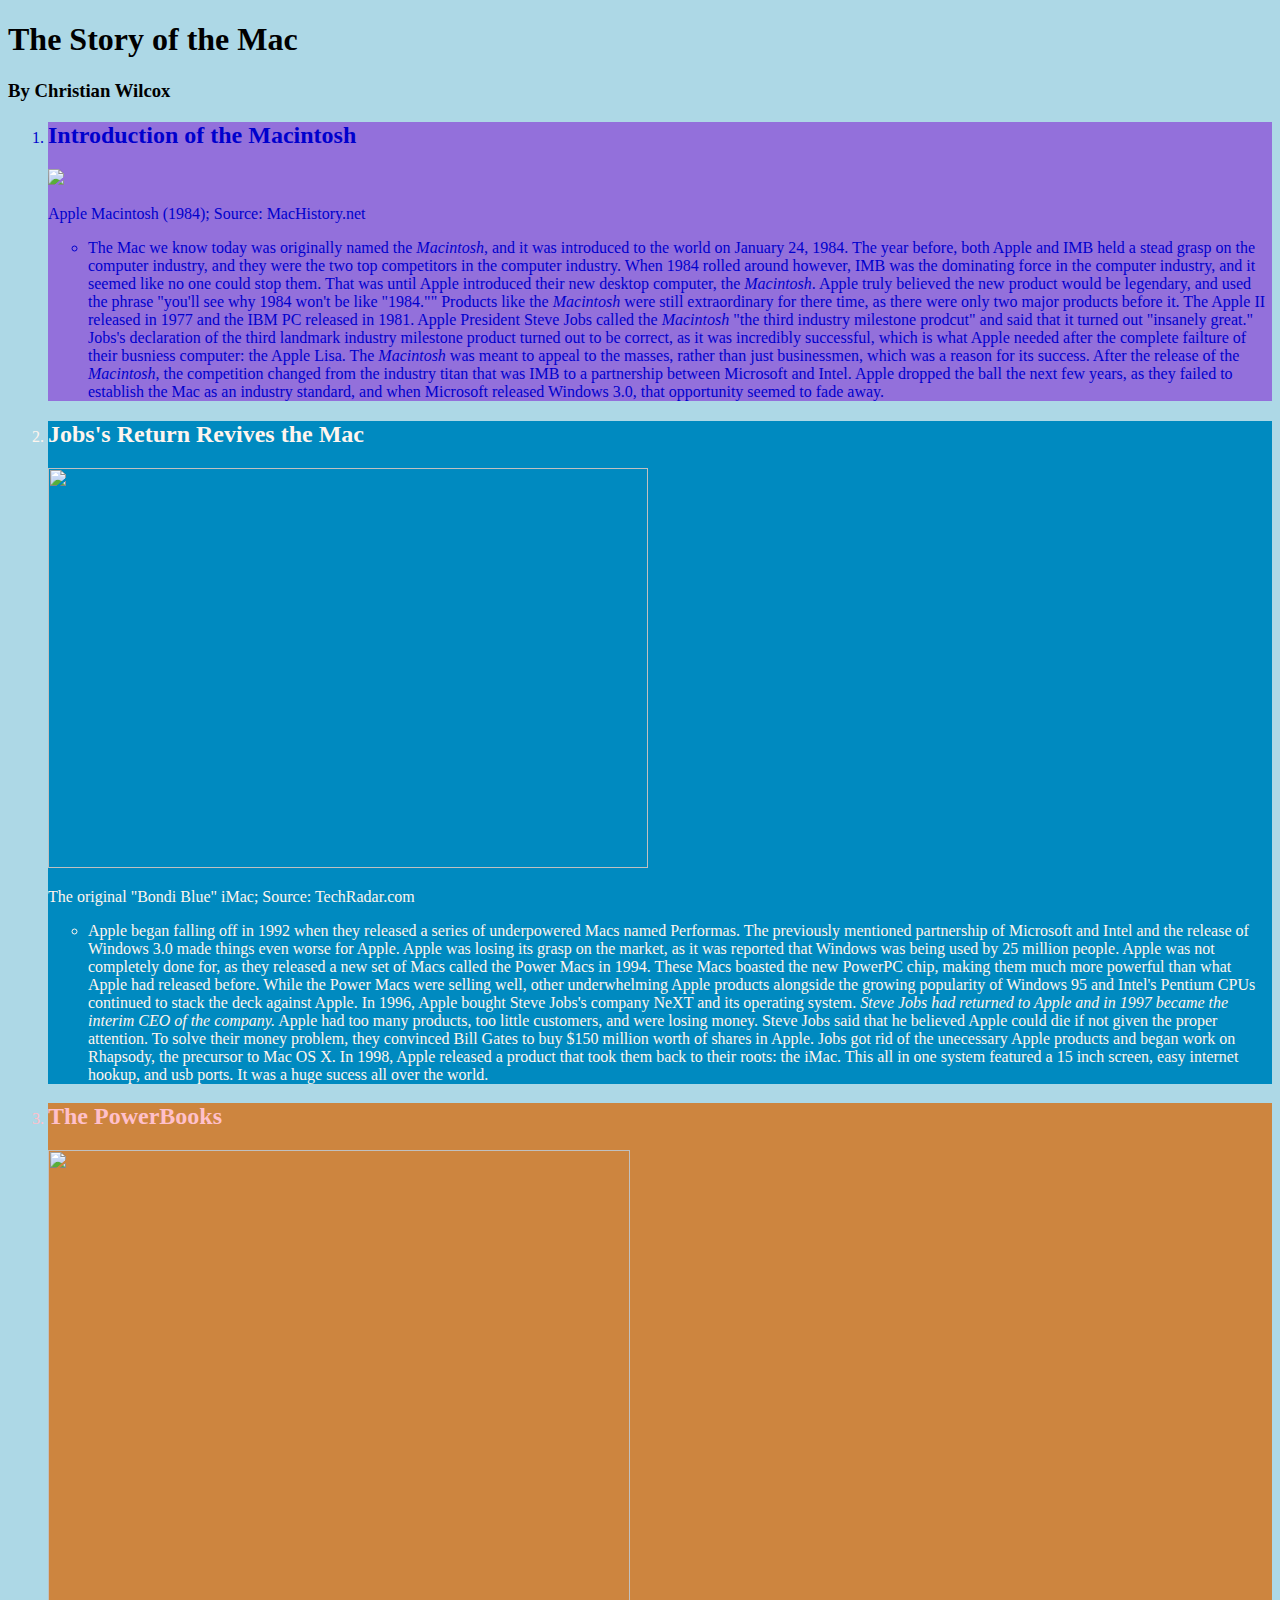
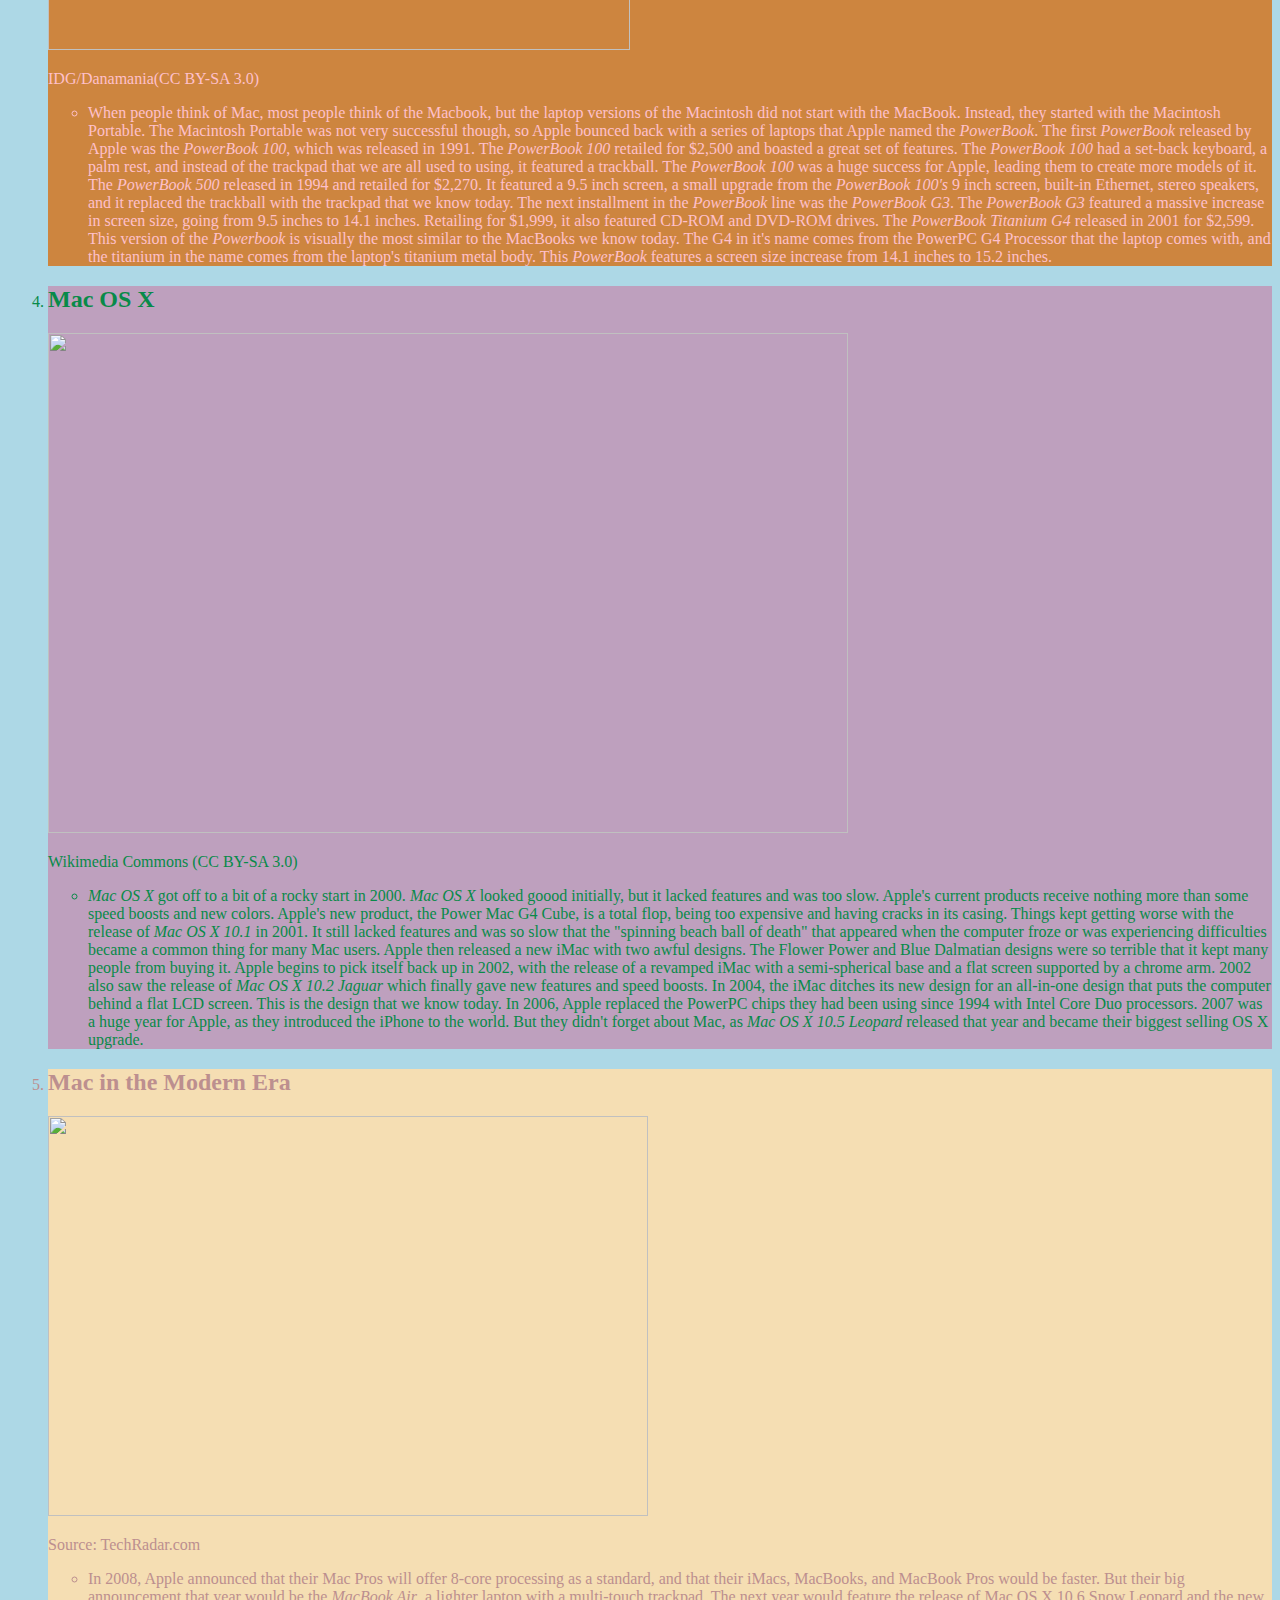
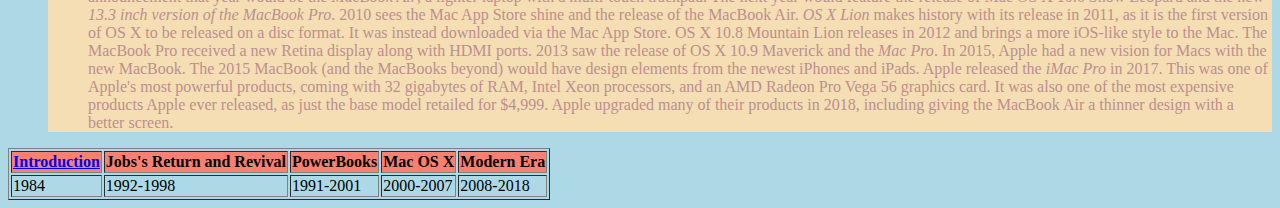
==== commit 51465566: "created new files" ====
--- a/index.html
+++ b/index.html
@@ -4,41 +4,8 @@
 <head>
     <meta charset="UTF-8">
     <meta name="viewport" content="width=device-width, initial-scale=1.0">
+    <link rel="stylesheet" href="style.css">
     <title>The Story of the Mac</title>
-    <style>
-        body {
-            background-color: lightblue;
-        }
-
-        #intro {
-            color: mediumblue;
-            background-color: mediumpurple;
-        }
-
-        #powerbook {
-            color: pink;
-            background-color: peru;
-        }
-
-        #revive {
-            color: seashell;
-            background-color: rgb(0, 138, 192);
-        }
-
-        #OS {
-            color: rgb(8, 138, 73);
-            background-color: rgb(190, 160, 190);
-        }
-
-        #modern {
-            color: rosybrown;
-            background-color: wheat;
-        }
-
-        th {
-            background-color: salmon;
-        }
-    </style>
 </head>
 
 <body>
@@ -181,7 +148,7 @@
     </ol>
     <table border="1">
         <tr>
-            <th>Macintosh Introduction</th>
+            <th><a href="intro.html">Introduction</a></th>
             <th>Jobs's Return and Revival</th>
             <th>PowerBooks</th>
             <th>Mac OS X</th>
--- a/style.css
+++ b/style.css
@@ -0,0 +1,32 @@
+body {
+    background-color: lightblue;
+}
+
+#intro {
+    color: mediumblue;
+    background-color: mediumpurple;
+}
+
+#powerbook {
+    color: pink;
+    background-color: peru;
+}
+
+#revive {
+    color: seashell;
+    background-color: rgb(0, 138, 192);
+}
+
+#OS {
+    color: rgb(8, 138, 73);
+    background-color: rgb(190, 160, 190);
+}
+
+#modern {
+    color: rosybrown;
+    background-color: wheat;
+}
+
+th {
+    background-color: salmon;
+}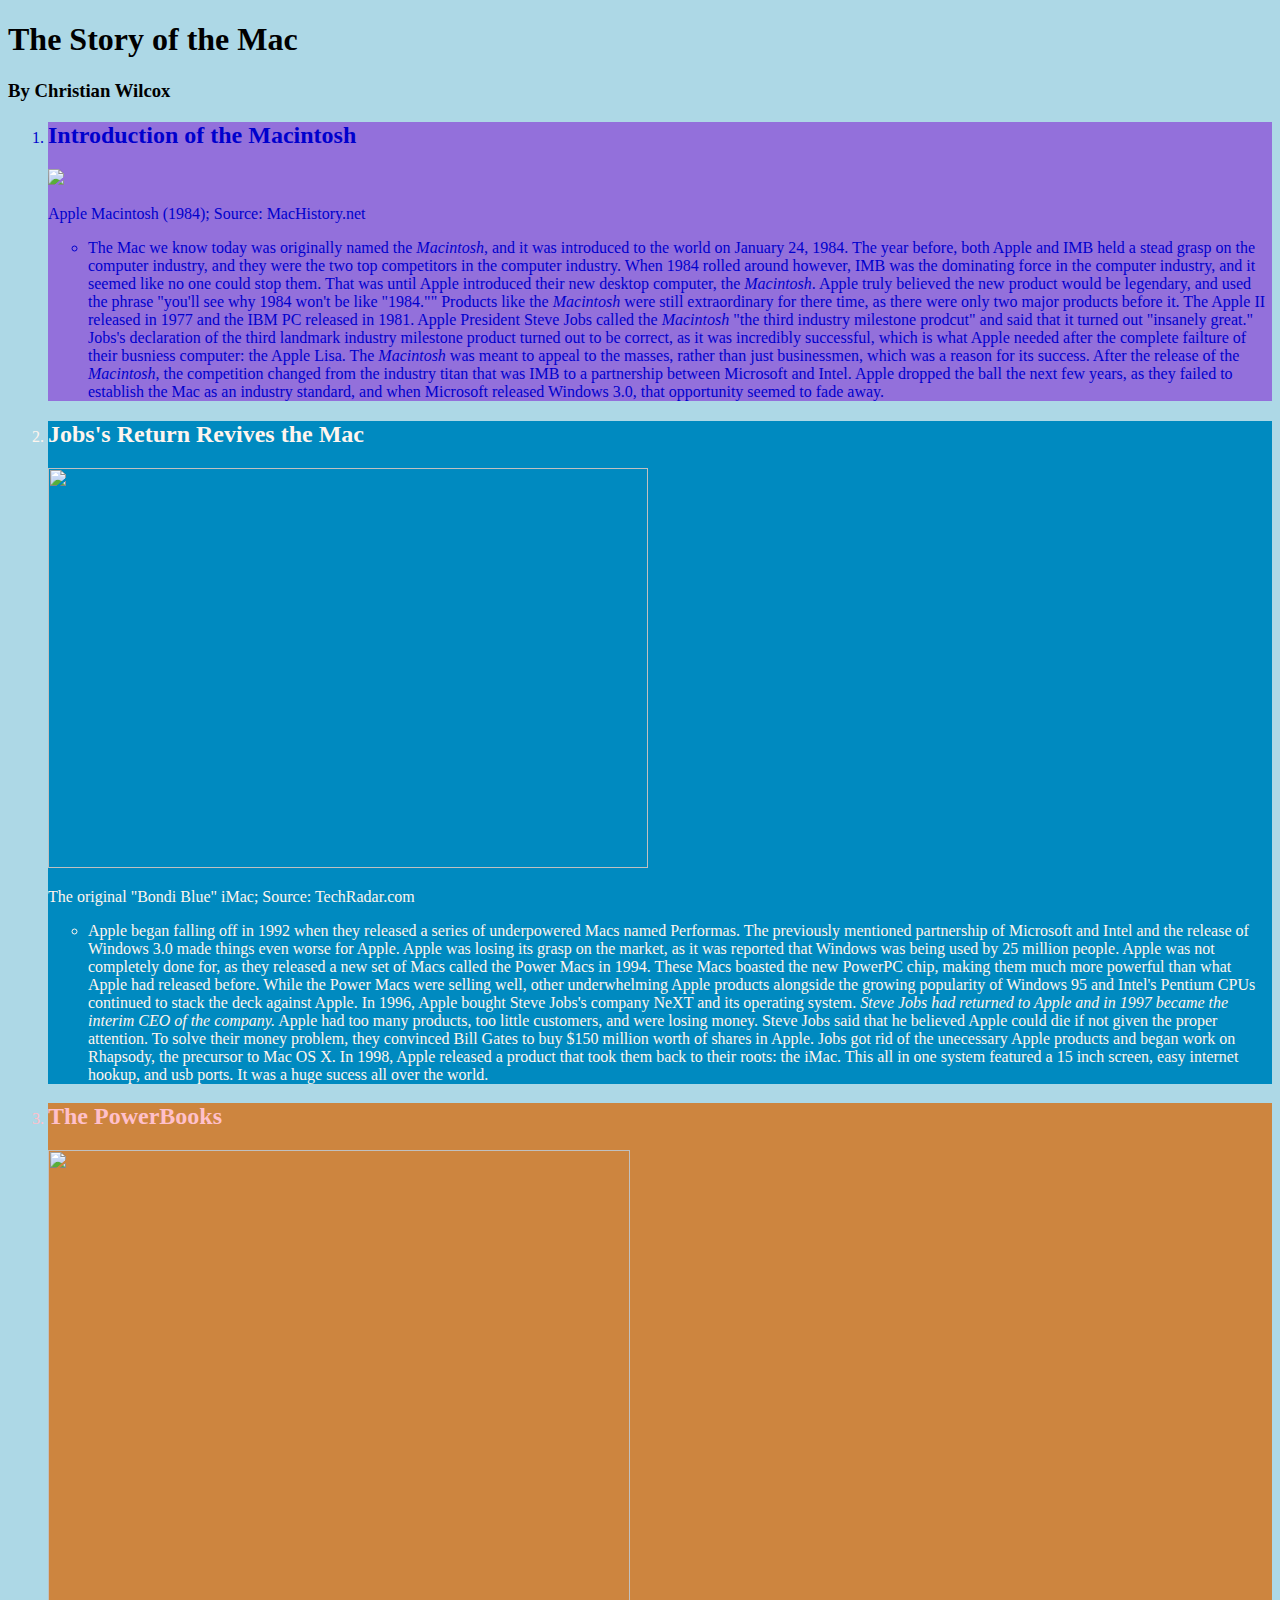
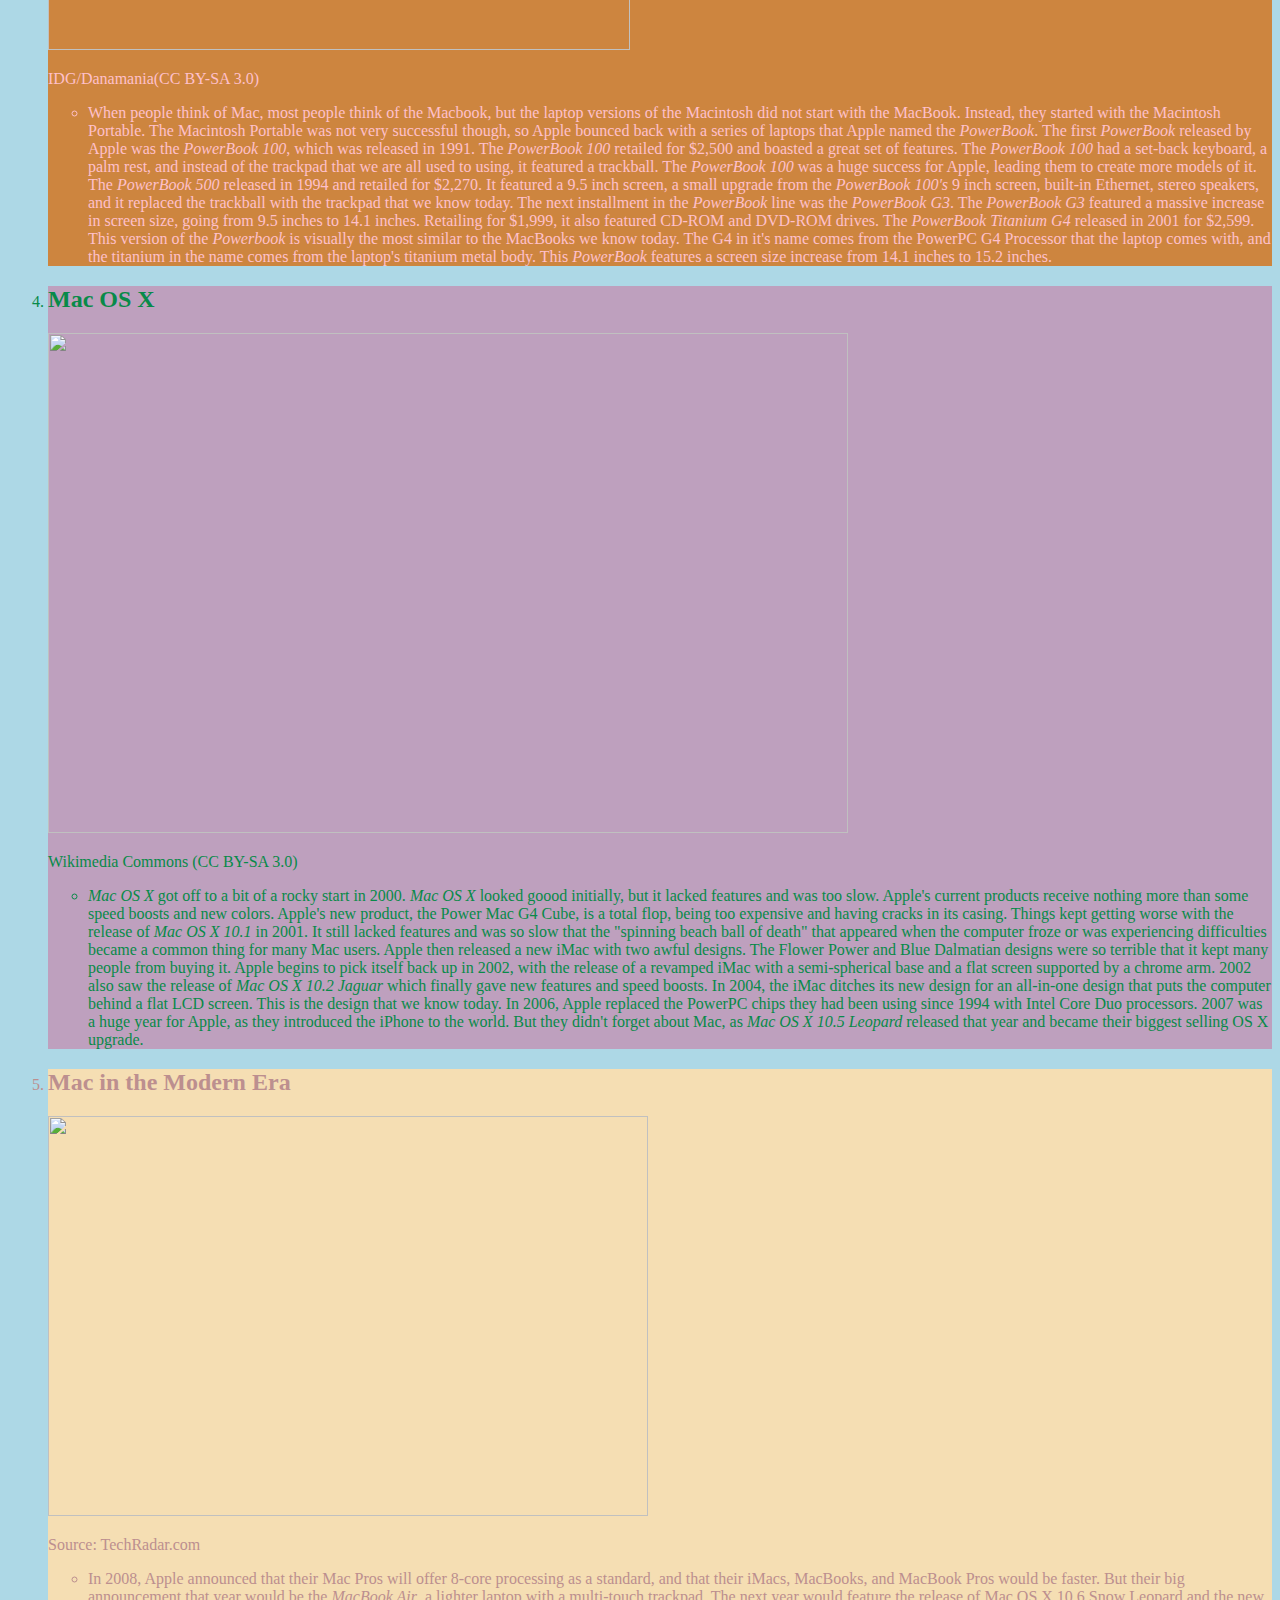
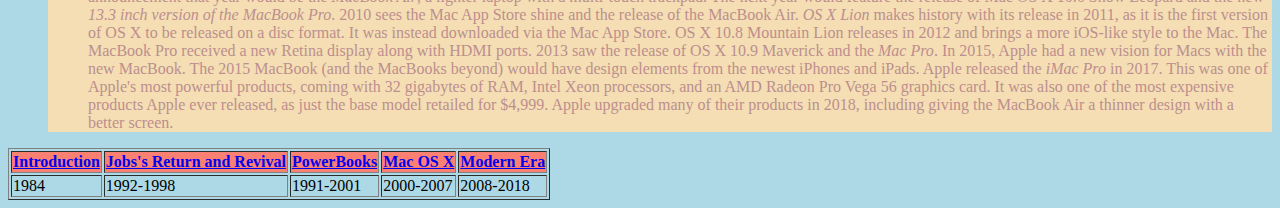
==== commit 5e41c2a1: "Turned it into a multi-page website with navigation to each page" ====
--- a/index.html
+++ b/index.html
@@ -16,7 +16,7 @@
             <h2>Introduction of the Macintosh</h2>
             <a href="https://www.mac-history.net/top/2020-02-10/the-history-of-the-apple-macintosh">
                 <img
-                    src="https://cdn.shortpixel.ai/client/to_avif,q_lossy,ret_img,w_580/https://www.mac-history.net/wp-content/uploads/2011/01/retouchphoto_apple_macintosh_1984_high_res_clean1-580x386.jpg">
+                    src="./img/macintosh.avif">
             </a>
             <p>Apple Macintosh (1984); Source: MacHistory.net</p>
             <ul>
@@ -149,10 +149,10 @@
     <table border="1">
         <tr>
             <th><a href="intro.html">Introduction</a></th>
-            <th>Jobs's Return and Revival</th>
-            <th>PowerBooks</th>
-            <th>Mac OS X</th>
-            <th>Modern Era</th>
+            <th><a href="revive.html">Jobs's Return and Revival</a></th>
+            <th><a href="powerbook.html">PowerBooks</a></th>
+            <th><a href="osx.html">Mac OS X</a></th>
+            <th><a href="modern.html">Modern Era</a></th>
         </tr>
         <tr>
             <td>1984</td>
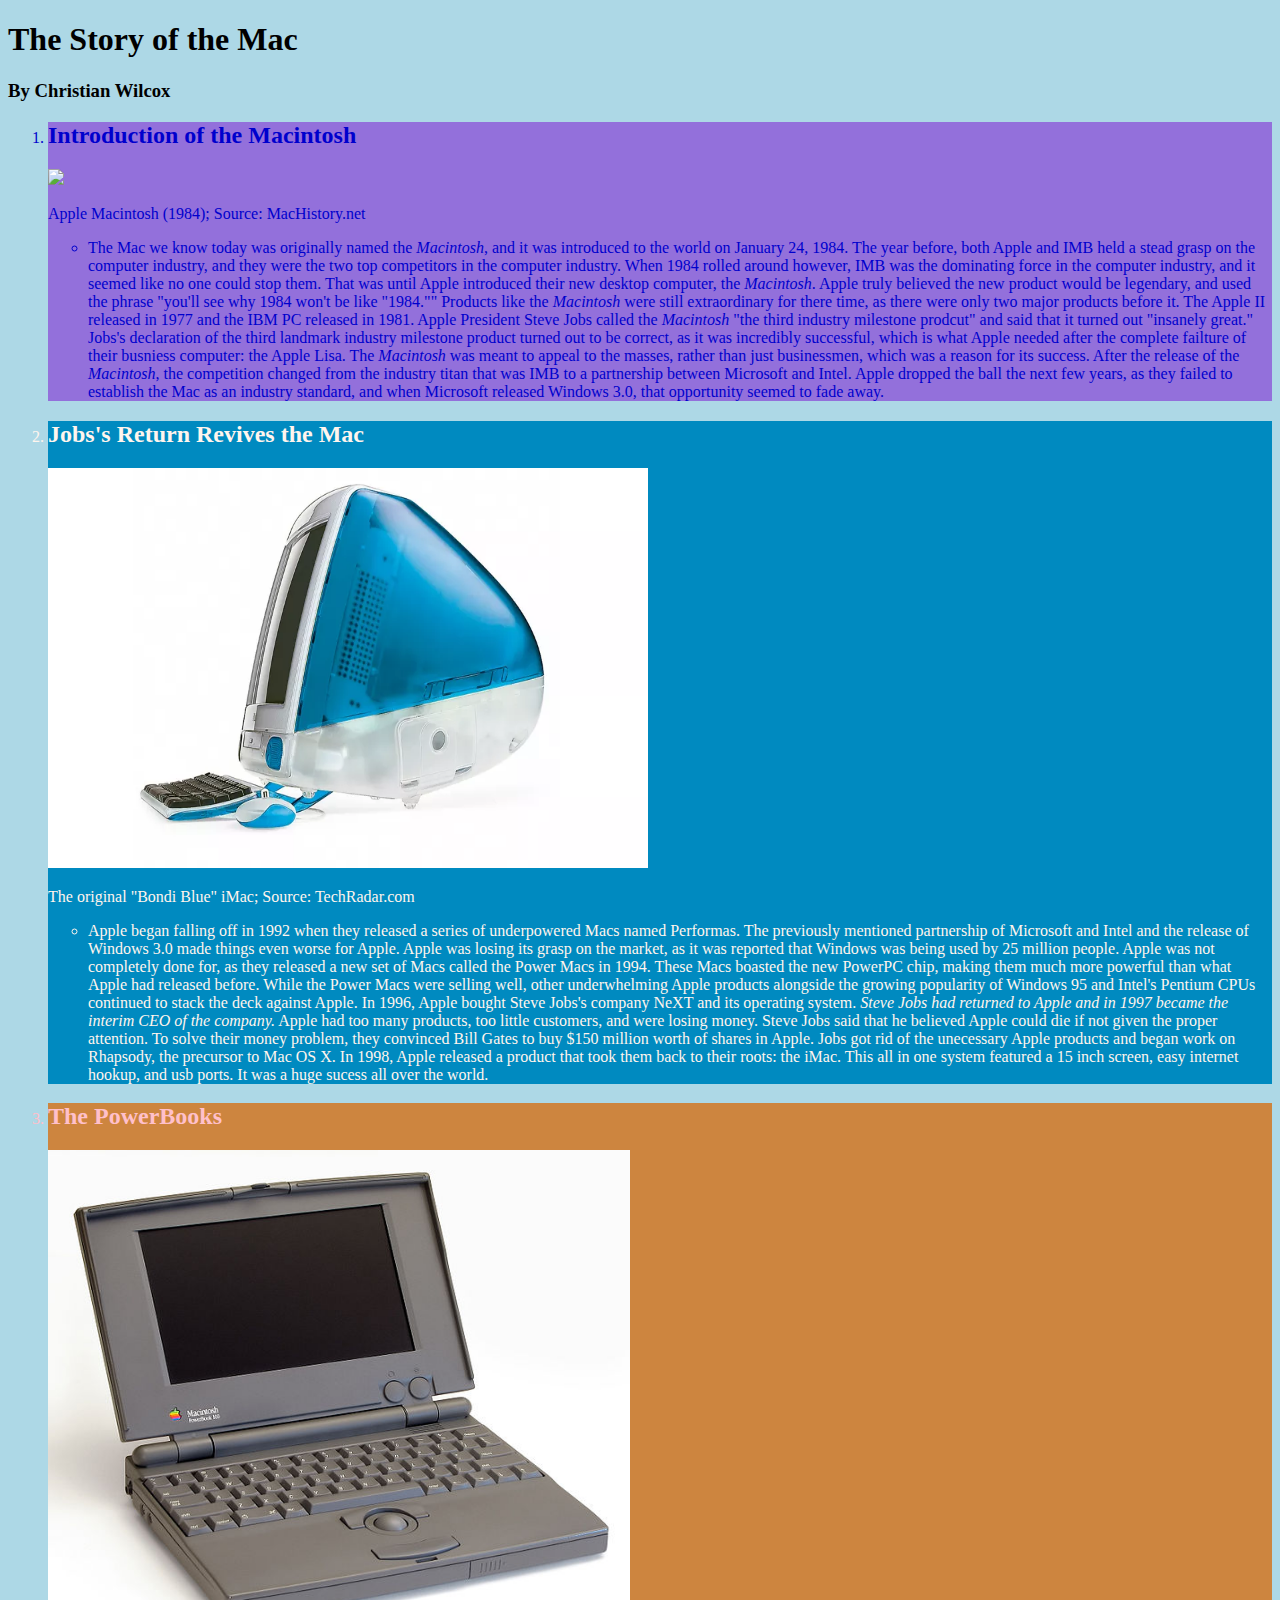
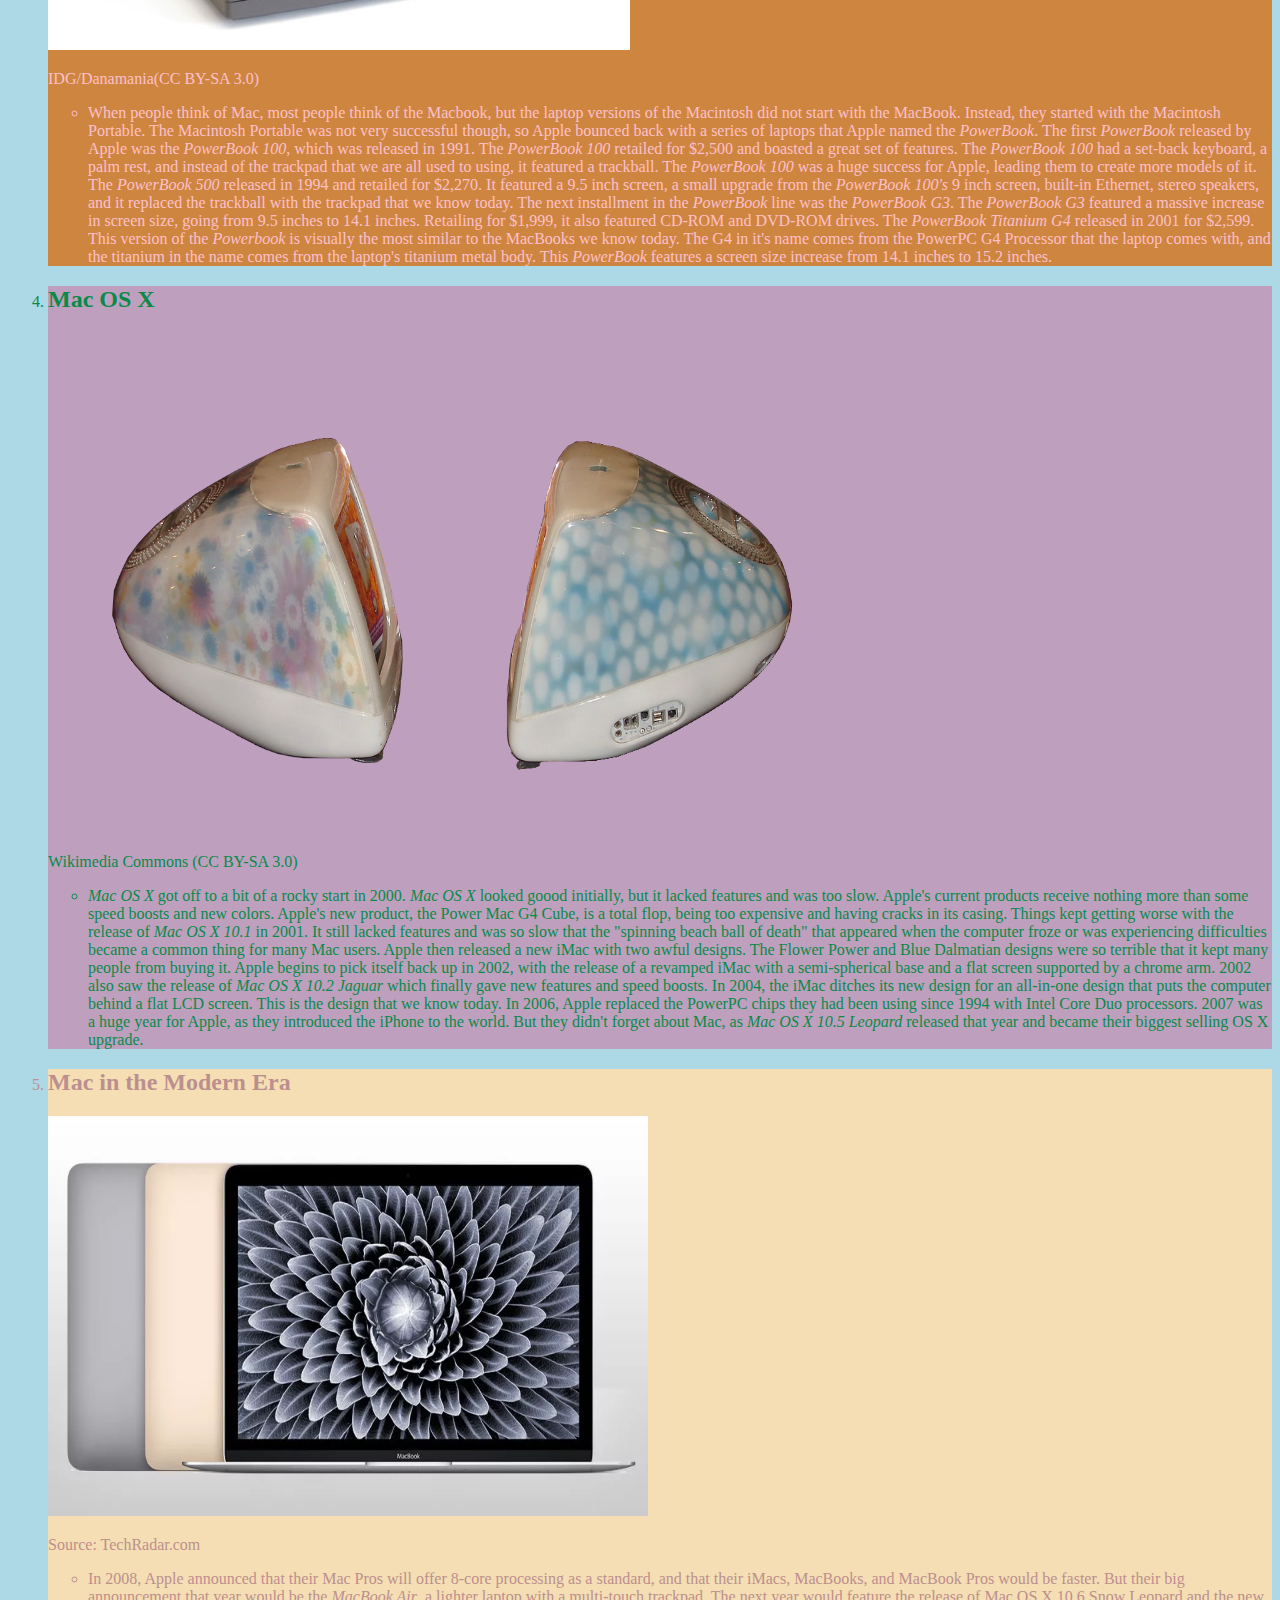
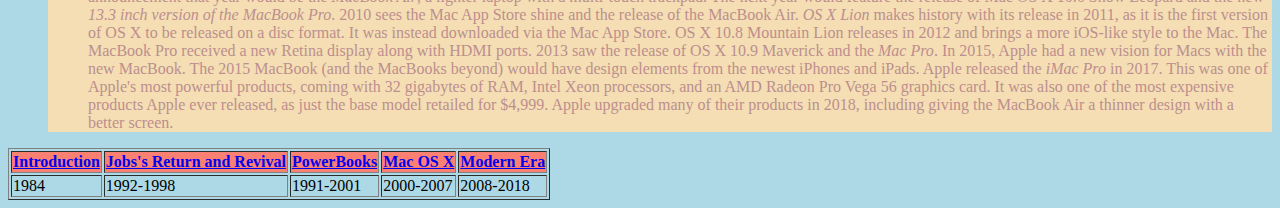
==== commit 8bf831b9: "changed img from links to files" ====
--- a/index.html
+++ b/index.html
@@ -42,7 +42,7 @@
         <li id="revive">
             <h2>Jobs's Return Revives the Mac</h2>
             <a href="https://www.techradar.com/news/mac-in-time-35-years-of-apples-legendary-pc">
-                <img src="https://cdn.mos.cms.futurecdn.net/5ab286d5d02fc5509d9a3ec2c31573cb-970-80.jpg.webp"
+                <img src="./img/bondi.webp"
                     height="400px" width="600px">
             </a>
             <p>The original "Bondi Blue" iMac; Source: TechRadar.com</p>
@@ -68,7 +68,7 @@
         <li id="powerbook">
             <h2>The PowerBooks</h2>
             <a href="https://www.computerworld.com/article/3157371/the-evolution-of-the-macbook.html#slide2">
-                <img src="https://upload.wikimedia.org/wikipedia/commons/thumb/5/58/Powerbook_100_pose.jpg/649px-Powerbook_100_pose.jpg"
+                <img src="./img/powerbook.jpg"
                     height="500px" width="582px">
             </a>
             <p>IDG/Danamania(CC BY-SA 3.0)</p>
@@ -96,7 +96,7 @@
         <li id="OS">
             <h2>Mac OS X</h2>
             <a href="https://www.techradar.com/news/mac-in-time-35-years-of-apples-legendary-pc">
-                <img src="https://upload.wikimedia.org/wikipedia/commons/0/01/IMac_G3_Flower_Power_and_Blue_Dalmatian.png"
+                <img src="./img/flower_mac.png"
                     height="500px" width="800px">
             </a>
             <p>Wikimedia Commons (CC BY-SA 3.0)
@@ -123,7 +123,7 @@
         <li id="modern">
             <h2>Mac in the Modern Era</h2>
             <a href="https://www.techradar.com/news/mac-in-time-35-years-of-apples-legendary-pc">
-                <img src="https://cdn.mos.cms.futurecdn.net/2xJSZQvocgbsJcFNwvmgVM-970-80.jpg.webp" height="400px"
+                <img src="./img/modern.webp" height="400px"
                     width="600px">
             </a>
             <p>Source: TechRadar.com</p>
